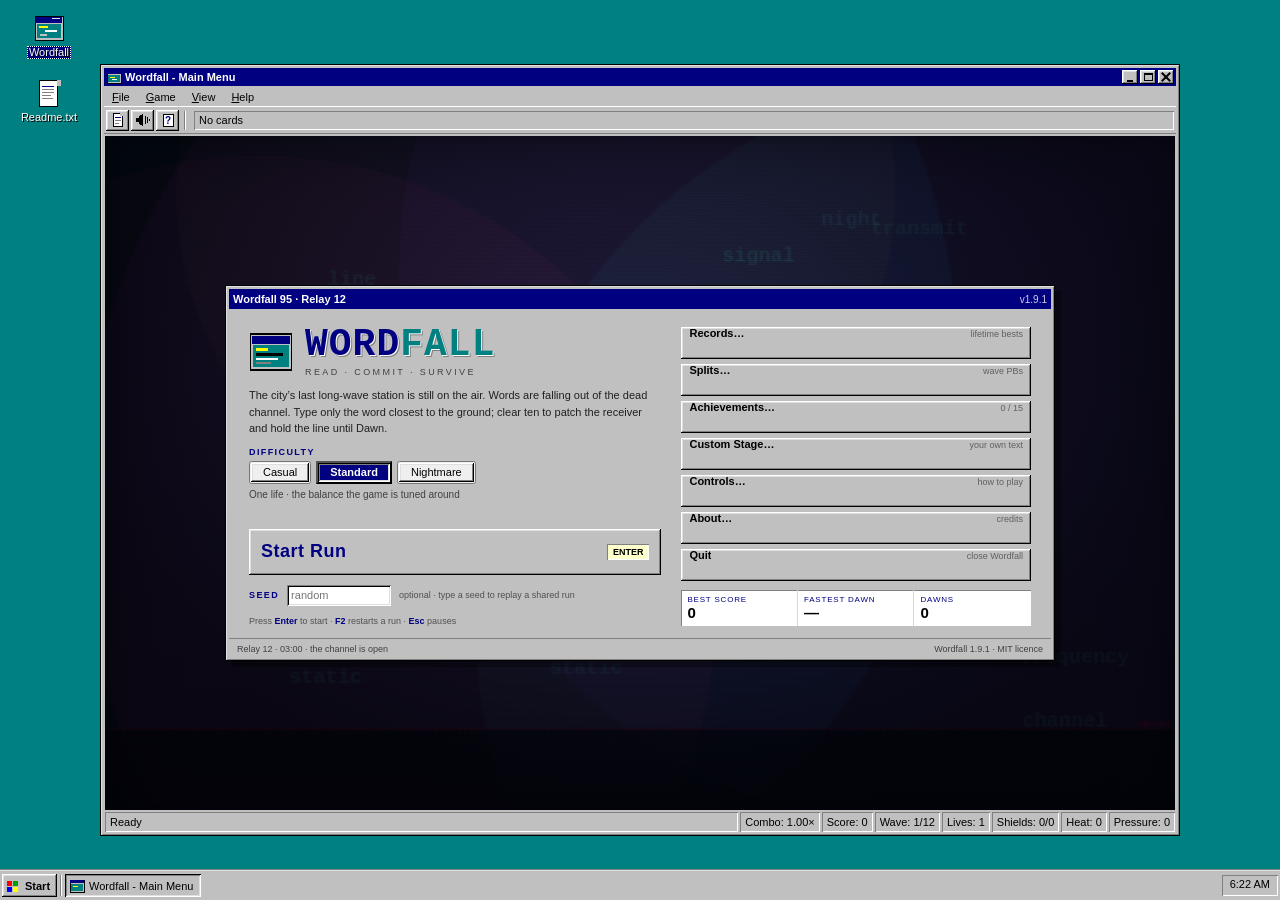
==== index.html @ 11abed14 "v1.9.1: readable playfield, status bar and letter-by-letter input on phones On touch devices the pla" ====
<!DOCTYPE html>
<html lang="en">
<head>
  <meta charset="utf-8" />
  <meta name="viewport" content="width=device-width, initial-scale=1, maximum-scale=1, interactive-widget=resizes-content" />
  <meta name="theme-color" content="#008080" />
  <title>Wordfall for Windows</title>
  <link rel="icon" href="data:image/svg+xml,%3Csvg xmlns='http://www.w3.org/2000/svg' viewBox='0 0 16 16'%3E%3Crect x='1' y='2' width='14' height='12' fill='%23c0c0c0' stroke='%23000'/%3E%3Crect x='1' y='2' width='14' height='3' fill='%23000080'/%3E%3Crect x='2' y='6' width='12' height='7' fill='%23008080'/%3E%3Crect x='4' y='8' width='6' height='1' fill='%23ffff00'/%3E%3Crect x='6' y='10' width='5' height='1' fill='%23ffffff'/%3E%3C/svg%3E" />
  <link rel="stylesheet" href="style.css" />
</head>
<body class="win95">

  <!-- Desktop -->
  <div class="desktop" id="desktop">

    <div class="desktop-icons">
      <div class="desktop-icon selected" id="iconWordfall" title="Wordfall">
        <svg class="icon32" viewBox="0 0 32 32" shape-rendering="crispEdges" aria-hidden="true">
          <rect x="2" y="4" width="28" height="24" fill="#c0c0c0" stroke="#000" stroke-width="1"/>
          <rect x="3" y="5" width="26" height="22" fill="#c0c0c0"/>
          <rect x="3" y="5" width="26" height="6" fill="#000080"/>
          <rect x="4" y="12" width="24" height="14" fill="#008080"/>
          <rect x="6" y="14" width="9" height="2" fill="#ffff00"/>
          <rect x="12" y="18" width="12" height="2" fill="#ffffff"/>
          <rect x="7" y="22" width="7" height="2" fill="#c0c0c0"/>
          <rect x="19" y="6" width="8" height="1" fill="#dfdfdf"/>
        </svg>
        <span class="desktop-label">Wordfall</span>
      </div>
      <div class="desktop-icon" id="iconReadme" title="Readme.txt">
        <svg class="icon32" viewBox="0 0 32 32" shape-rendering="crispEdges" aria-hidden="true">
          <rect x="6" y="3" width="18" height="26" fill="#ffffff" stroke="#000"/>
          <path d="M24 3 h4 v6 h-4z" fill="#c0c0c0"/>
          <rect x="9" y="9" width="12" height="1" fill="#000080"/>
          <rect x="9" y="12" width="12" height="1" fill="#808080"/>
          <rect x="9" y="15" width="12" height="1" fill="#808080"/>
          <rect x="9" y="18" width="9" height="1" fill="#808080"/>
          <rect x="9" y="21" width="11" height="1" fill="#808080"/>
        </svg>
        <span class="desktop-label">Readme.txt</span>
      </div>
    </div>

    <!-- Application window -->
    <div class="window app" id="app">
      <div class="title-bar" id="titleBar">
        <svg class="title-icon" viewBox="0 0 16 16" shape-rendering="crispEdges" aria-hidden="true">
          <rect x="1" y="2" width="14" height="12" fill="#c0c0c0" stroke="#000"/>
          <rect x="1" y="2" width="14" height="3" fill="#000080"/>
          <rect x="2" y="6" width="12" height="7" fill="#008080"/>
          <rect x="4" y="8" width="5" height="1" fill="#ffff00"/>
          <rect x="6" y="10" width="5" height="1" fill="#ffffff"/>
        </svg>
        <span class="title-text" id="titleText">Wordfall - Untitled</span>
        <div class="title-buttons">
          <div class="title-btn min" id="btnMin" title="Minimize"><i></i></div>
          <div class="title-btn max" id="btnMax" title="Maximize"><i></i></div>
          <div class="title-btn close" id="btnClose" title="Close"><i></i></div>
        </div>
      </div>

      <div class="menu-bar" id="menuBar">
        <div class="menu-item" data-menu="file">
          <span class="menu-label"><u>F</u>ile</span>
          <div class="dropdown">
            <div class="drop-item" data-cmd="new">New Run<span class="shortcut">F2</span></div>
            <div class="drop-item" data-cmd="menu">Main Menu</div>
            <div class="drop-sep"></div>
            <div class="drop-item" data-cmd="exit">Exit Wordfall</div>
          </div>
        </div>
        <div class="menu-item" data-menu="game">
          <span class="menu-label"><u>G</u>ame</span>
          <div class="dropdown">
            <div class="drop-item" data-cmd="pause" id="menuPause"><span id="menuPauseLabel">Pause</span><span class="shortcut">Esc</span></div>
            <div class="drop-sep"></div>
            <div class="drop-item" data-cmd="reroll" id="menuReroll">Reroll<span class="shortcut">R</span></div>
            <div class="drop-item" data-cmd="skip" id="menuSkip">Skip Draft<span class="shortcut">S</span></div>
            <div class="drop-sep"></div>
            <div class="drop-item" data-cmd="records" id="menuRecords">Records…</div>
            <div class="drop-item" data-cmd="splits" id="menuSplits">Splits…</div>
            <div class="drop-item" data-cmd="achievements" id="menuAchievements">Achievements…</div>
            <div class="drop-item" data-cmd="difficulty" id="menuDifficulty">Difficulty: Standard</div>
            <div class="drop-item" data-cmd="custom" id="menuCustom">Custom Stage&hellip;</div>
            <div class="drop-sep"></div>
            <div class="drop-item" data-cmd="new">Restart Run<span class="shortcut">F2</span></div>
          </div>
        </div>
        <div class="menu-item" data-menu="view">
          <span class="menu-label"><u>V</u>iew</span>
          <div class="dropdown">
            <div class="drop-item" data-cmd="effects" id="menuEffects">Effects: Full</div>
            <div class="drop-item" data-cmd="sound" id="menuSound">Sound: On</div>
            <div class="drop-sep"></div>
            <div class="drop-item" data-cmd="maximize" id="menuMaximize">Maximize</div>
            <div class="drop-item" data-cmd="controls">Controls…</div>
          </div>
        </div>
        <div class="menu-item" data-menu="help">
          <span class="menu-label"><u>H</u>elp</span>
          <div class="dropdown">
            <div class="drop-item" data-cmd="controls">Controls…</div>
            <div class="drop-item" data-cmd="update" id="menuUpdate">Check for Updates…</div>
            <div class="drop-sep"></div>
            <div class="drop-item" data-cmd="about">About Wordfall…</div>
          </div>
        </div>
      </div>

      <div class="toolbar" id="toolbar">
        <div class="tool-btn" id="tbNew" title="New run (F2)">
          <svg viewBox="0 0 16 16" shape-rendering="crispEdges" aria-hidden="true">
            <rect x="3" y="1" width="9" height="13" fill="#ffffff" stroke="#000"/>
            <path d="M10 1 h3 v3 h-3z" fill="#c0c0c0"/>
            <rect x="5" y="5" width="6" height="1" fill="#000080"/>
            <rect x="5" y="8" width="6" height="1" fill="#808080"/>
            <rect x="5" y="11" width="4" height="1" fill="#808080"/>
          </svg>
        </div>
        <div class="tool-btn" id="tbSound" title="Toggle sound">
          <svg viewBox="0 0 16 16" shape-rendering="crispEdges" aria-hidden="true">
            <rect x="1" y="6" width="3" height="4" fill="#000"/>
            <path d="M4 4 l4 -2 v12 l-4 -2z" fill="#000"/>
            <rect x="10" y="4" width="1" height="8" fill="#000"/>
            <rect x="12" y="5" width="1" height="6" fill="#000"/>
            <rect x="14" y="7" width="1" height="2" fill="#000"/>
          </svg>
        </div>
        <div class="tool-btn" id="tbHelp" title="Controls">
          <svg viewBox="0 0 16 16" shape-rendering="crispEdges" aria-hidden="true">
            <rect x="3" y="2" width="10" height="12" fill="#ffffff" stroke="#000"/>
            <text x="8" y="11.5" font-family="Tahoma, sans-serif" font-size="10" font-weight="bold" text-anchor="middle" fill="#000080">?</text>
          </svg>
        </div>
        <div class="tool-sep"></div>
        <div class="tool-field" id="deckField">No cards</div>
      </div>

      <div class="client" id="client">
        <canvas id="game"></canvas>
        <!-- Invisible focus sink for IME composition (Chinese, Japanese, Korean).
             A custom stage focuses it so the OS input method can compose; the
             game consumes only the committed characters via compositionend. -->
        <input class="ime-sink" id="imeSink" type="text" autocomplete="off" autocapitalize="off" autocorrect="off" spellcheck="false" aria-hidden="true" tabindex="-1" />

        <div class="fx-overlay" id="fxOverlay" aria-hidden="true"><div class="fx-glow" id="fxGlow"></div><div class="fx-vignette"></div><div class="fx-scanlines"></div><div class="fx-noise"></div></div>

        <!-- Signal strip: the dead band below the danger line is the readout. -->
        <div class="strip-hud" id="stripHud" aria-hidden="true">
          <div class="strip-cell">
            <div class="strip-label">RUN</div>
            <div class="strip-value" id="stripRun">00:00</div>
            <div class="strip-sub" id="stripRunSub">Wave 1 · 0/10 cleared</div>
          </div>
          <div class="strip-cell strip-center">
            <div class="strip-label">THIS WAVE</div>
            <div class="strip-value strip-gold" id="stripWave">00:00.0</div>
            <div class="strip-sub" id="stripWaveSub">No split yet</div>
          </div>
          <div class="strip-cell strip-right">
            <div class="strip-label" id="stripMode">STANDARD</div>
            <div class="strip-value" id="stripBest">BEST 0</div>
            <div class="strip-sub" id="stripBestSub">Fastest Dawn —</div>
          </div>
        </div>

        <!-- Main screen: title, start, mode and the meta-game destinations. -->
        <div class="main-screen" id="mainScreen">
          <div class="main-panel">
            <div class="main-titlebar">
              <span>Wordfall 95 · Relay 12</span>
              <span class="main-version" id="mainVersion">v1.9.1</span>
            </div>
            <div class="main-body">
              <div class="main-hero">
                <div class="main-brand">
                  <svg class="main-icon" viewBox="0 0 32 32" shape-rendering="crispEdges" aria-hidden="true">
                    <rect x="1" y="3" width="30" height="26" fill="#c0c0c0" stroke="#000"/>
                    <rect x="2" y="4" width="28" height="24" fill="#c0c0c0"/>
                    <rect x="2" y="4" width="28" height="6" fill="#000080"/>
                    <rect x="3" y="11" width="26" height="16" fill="#008080"/>
                    <rect x="5" y="13" width="9" height="2" fill="#ffff00"/>
                    <rect x="5" y="17" width="20" height="2" fill="#000000"/>
                    <rect x="5" y="20" width="16" height="2" fill="#ffffff"/>
                    <rect x="5" y="23" width="11" height="2" fill="#808080"/>
                  </svg>
                  <div>
                    <div class="main-wordmark">WORD<span>FALL</span></div>
                    <div class="main-tagline">READ &middot; COMMIT &middot; SURVIVE</div>
                  </div>
                </div>
                <p class="main-blurb">The city&rsquo;s last long-wave station is still on the air. Words are falling
                  out of the dead channel. Type only the word closest to the ground; clear ten to patch the
                  receiver and hold the line until Dawn.</p>

                <div class="main-difficulty">
                  <span class="main-label">DIFFICULTY</span>
                  <div class="mode-row" id="mainMode">
                    <button type="button" tabindex="-1" class="mode-btn" data-diff="casual" title="Two lives, slower words, slower spawns">Casual</button>
                    <button type="button" tabindex="-1" class="mode-btn" data-diff="standard" title="One life, the balance the game is tuned around">Standard</button>
                    <button type="button" tabindex="-1" class="mode-btn" data-diff="nightmare" title="One life, faster words, tighter spawns. No score bonus - just the run">Nightmare</button>
                  </div>
                  <p class="main-mode-note" id="mainModeNote">One life &middot; the balance the game is tuned around</p>
                </div>

                <button type="button" tabindex="-1" class="main-start" id="menuStart">
                  <span class="main-start-label">Start Run</span>
                  <span class="main-start-key">ENTER</span>
                </button>
                <div class="main-seed">
                  <label class="main-label" for="seedInput">SEED</label>
                  <input class="seed-input" id="seedInput" type="text" inputmode="numeric" maxlength="10"
                    placeholder="random" autocomplete="off" spellcheck="false" tabindex="-1"
                    aria-label="Seed number (optional; leave blank for a random run)" />
                  <span class="main-seed-note">optional &middot; type a seed to replay a shared run</span>
                </div>
                <p class="main-hint">Press <b>Enter</b> to start &middot; <b>F2</b> restarts a run &middot; <b>Esc</b> pauses</p>
              </div>

              <div class="main-menu">
                <button type="button" tabindex="-1" class="main-item" data-cmd="records"><span class="main-item-label">Records&hellip;</span><span class="main-item-note">lifetime bests</span></button>
                <button type="button" tabindex="-1" class="main-item" data-cmd="splits"><span class="main-item-label">Splits&hellip;</span><span class="main-item-note">wave PBs</span></button>
                <button type="button" tabindex="-1" class="main-item" data-cmd="achievements"><span class="main-item-label">Achievements&hellip;</span><span class="main-item-note" id="mainAchCount">0 / 15</span></button>
                <button type="button" tabindex="-1" class="main-item" data-cmd="custom"><span class="main-item-label">Custom Stage&hellip;</span><span class="main-item-note">your own text</span></button>
                <button type="button" tabindex="-1" class="main-item" data-cmd="controls"><span class="main-item-label">Controls&hellip;</span><span class="main-item-note">how to play</span></button>
                <button type="button" tabindex="-1" class="main-item" data-cmd="about"><span class="main-item-label">About&hellip;</span><span class="main-item-note">credits</span></button>
                <button type="button" tabindex="-1" class="main-item" data-cmd="quit"><span class="main-item-label">Quit</span><span class="main-item-note">close Wordfall</span></button>

                <div class="main-stats">
                  <div class="main-stat"><span>BEST SCORE</span><b id="mainBest">0</b></div>
                  <div class="main-stat"><span>FASTEST DAWN</span><b id="mainFastest">&mdash;</b></div>
                  <div class="main-stat"><span>DAWNS</span><b id="mainDawns">0</b></div>
                </div>
              </div>
            </div>
            <div class="main-footer">
              <span id="mainHint">Relay 12 &middot; 03:00 &middot; the channel is open</span>
              <span id="mainFooterRight">Wordfall 1.9.1 &middot; MIT licence</span>
            </div>
          </div>
        </div>

        <div class="modal-layer" id="modalLayer">
          <div class="modal-backdrop" id="modalBackdrop"></div>

          <!-- Draft -->
          <div class="dialog dlg-draft" id="dlgDraft">
            <div class="dialog-title"><span>Draft</span></div>
            <div class="dialog-body">
              <div class="draft-meta" id="draftMeta"></div>
              <div class="draft-log" id="draftLog"></div>
              <div class="draft-grid" id="draftGrid"></div>
              <div class="draft-held" id="draftHeld"></div>
              <div class="draft-note" id="draftNote"></div>
            </div>
            <div class="dialog-buttons">
              <button type="button" tabindex="-1" class="btn" id="draftReroll">Reroll</button>
              <button type="button" tabindex="-1" class="btn" id="draftSkip">Skip</button>
            </div>
          </div>

          <!-- Game over -->
          <div class="dialog dlg-message" id="dlgGameover">
            <div class="dialog-title"><span>Signal Lost</span></div>
            <div class="dialog-body">
              <div class="big-score" id="overScore">0</div>
              <div class="stats" id="overStats"></div>
              <div class="held-line" id="overDeck"></div>
            </div>
            <div class="dialog-buttons">
              <button type="button" tabindex="-1" class="btn default" id="overRetry">Retry</button>
              <button type="button" tabindex="-1" class="btn" id="overSeed">Retry Seed</button>
              <button type="button" tabindex="-1" class="btn" id="overMenu">Main Menu</button>
              <button type="button" tabindex="-1" class="btn" id="overQuit">Quit</button>
            </div>
          </div>

          <!-- Paused -->
          <div class="dialog dlg-pause" id="dlgPause">
            <div class="dialog-title"><span>Paused</span></div>
            <div class="dialog-body pause-body">
              <div class="pause-seed" id="pauseSeedLine">Seed 0 · 00:00 played</div>
              <p class="pause-note">Words are frozen. Nothing falls until you resume.</p>
              <p class="fine-print">Press Esc or Enter to resume. Restart begins a new run at wave 1; Main Menu abandons the run.</p>
            </div>
            <div class="dialog-buttons">
              <button type="button" tabindex="-1" class="btn default" id="pauseResume">Resume</button>
              <button type="button" tabindex="-1" class="btn" id="pauseRestart">Restart Run</button>
              <button type="button" tabindex="-1" class="btn" id="pauseMenu">Main Menu</button>
              <button type="button" tabindex="-1" class="btn" id="pauseControls">Controls…</button>
            </div>
          </div>

          <!-- Records -->
          <div class="dialog dlg-records" id="dlgRecords">
            <div class="dialog-title"><span>Records</span></div>
            <div class="dialog-body">
              <table class="records-table">
                <tr><td>Best score</td><td class="rec-val" id="recBestScore">0</td></tr>
                <tr><td>Best wave</td><td class="rec-val" id="recBestWave">0</td></tr>
                <tr><td>Best combo</td><td class="rec-val" id="recBestCombo">0</td></tr>
                <tr><td>Runs played</td><td class="rec-val" id="recRuns">0</td></tr>
                <tr><td>Dawns reached</td><td class="rec-val" id="recDawns">0</td></tr>
                <tr><td>Words cleared</td><td class="rec-val" id="recWords">0</td></tr>
                <tr><td>Fastest Dawn</td><td class="rec-val" id="recFastest"> - </td></tr>
              </table>
              <p class="fine-print">Records are kept on this machine. Nothing leaves it.</p>
            </div>
            <div class="dialog-buttons">
              <button type="button" tabindex="-1" class="btn" id="recordsSplits">Splits…</button>
              <button type="button" tabindex="-1" class="btn default" id="recordsOk">OK</button>
            </div>
          </div>

          <!-- Splits -->
          <div class="dialog dlg-splits" id="dlgSplits">
            <div class="dialog-title"><span>Splits</span></div>
            <div class="dialog-body">
              <table class="splits-table">
                <thead>
                  <tr><th>Wave</th><th>Best split</th><th>Best to wave</th><th>This run</th></tr>
                </thead>
                <tbody id="splitsBody"></tbody>
              </table>
              <p class="fine-print">A split is the time spent inside one wave: from the first word of the wave to its tenth clear. Drafts and the wave-clear beat do not count. Records are kept on this machine.</p>
            </div>
            <div class="dialog-buttons">
              <button type="button" tabindex="-1" class="btn default" id="splitsOk">OK</button>
            </div>
          </div>

          <!-- Achievements -->
          <div class="dialog dlg-achievements" id="dlgAchievements">
            <div class="dialog-title"><span>Achievements</span></div>
            <div class="dialog-body">
              <div class="ach-head" id="achHead">Unlocked 0 / 0</div>
              <div class="ach-list" id="achList"></div>
              <p class="fine-print">Achievements unlock on any difficulty and stay on this machine.</p>
            </div>
            <div class="dialog-buttons">
              <button type="button" tabindex="-1" class="btn default" id="achOk">OK</button>
            </div>
          </div>

          <!-- Dawn -->
          <div class="dialog dlg-message" id="dlgDawn">
            <div class="dialog-title"><span>Dawn</span></div>
            <div class="dialog-body">
              <div class="big-score dawn-score" id="dawnScore">0</div>
              <div class="stats" id="dawnStats"></div>
              <div class="held-line" id="dawnDeck"></div>
            </div>
            <div class="dialog-buttons">
              <button type="button" tabindex="-1" class="btn default" id="dawnKeep">Keep Playing</button>
              <button type="button" tabindex="-1" class="btn" id="dawnSeed">Retry Seed</button>
              <button type="button" tabindex="-1" class="btn" id="dawnNew">New Run</button>
            </div>
          </div>

          <!-- Custom stage: Stage Complete -->
          <div class="dialog dlg-message" id="dlgCustomDone">
            <div class="dialog-title"><span>Stage Complete</span></div>
            <div class="dialog-body">
              <div class="big-score dawn-score" id="customResultTime">0:00</div>
              <div class="stats" id="customResultStats"></div>
              <div class="held-line" id="customResultName"></div>
            </div>
            <div class="dialog-buttons">
              <button type="button" tabindex="-1" class="btn default" id="customAgain">Again</button>
              <button type="button" tabindex="-1" class="btn" id="customEdit">Edit Text</button>
              <button type="button" tabindex="-1" class="btn" id="customResultMenu">Main Menu</button>
            </div>
          </div>

          <!-- Custom stage: text editor -->
          <div class="dialog dlg-custom" id="dlgCustom">
            <div class="dialog-title"><span>Custom Stage</span></div>
            <div class="dialog-body">
              <div class="custom-field">
                <label class="main-label" for="customName">STAGE NAME</label>
                <input class="custom-name" id="customName" type="text" maxlength="40" placeholder="Untitled stage" autocomplete="off" spellcheck="false" />
              </div>
              <div class="custom-text-head">
                <label class="main-label" for="customText">YOUR TEXT</label>
                <button type="button" tabindex="-1" class="btn custom-clean" id="customCleanBtn" title="Strip links, URLs, citation markers like [b] or [1], and wiki clutter">Clean text</button>
              </div>
              <textarea class="custom-text" id="customText" spellcheck="false" placeholder="Paste or type anything: a poem, lyrics, vocabulary, a speech&hellip;"></textarea>
              <div class="custom-options">
                <div class="custom-option">
                  <span class="main-label">LAYOUT</span>
                  <div class="mode-row" id="customLayout">
                    <button type="button" tabindex="-1" class="mode-btn" data-layout="lines">Lines</button>
                    <button type="button" tabindex="-1" class="mode-btn" data-layout="words">Falling words</button>
                    <button type="button" tabindex="-1" class="mode-btn" data-layout="cards" title="Reveal-and-grade recall: one card per line as &quot;prompt :: answer&quot;">Cards</button>
                    <button type="button" tabindex="-1" class="mode-btn" data-layout="prompts" title="Show one thing, type another: one line as &quot;shown :: typed&quot;">Prompts</button>
                  </div>
                </div>
                <div class="custom-option custom-checks">
                  <label class="custom-check"><input type="checkbox" id="customMemorize" /> Memorize</label>
                  <label class="custom-check"><input type="checkbox" id="customLoop" /> Loop</label>
                  <label class="custom-check"><input type="checkbox" id="customClean" checked /> Clean on start</label>
                  <label class="custom-check" title="Practice stages render at full resolution instead of the soft-focus upscale, so card text and key hints stay readable"><input type="checkbox" id="customCrisp" /> Sharp text</label>
                </div>
              </div>
              <div class="custom-meta" id="customMeta">Paste some text to begin.</div>
              <div class="custom-saved" id="customSaved" aria-label="Saved stages"></div>
              <p class="fine-print" id="customHint">Practice stage: no deck, no lives, no Pressure. Start it and the strip shows your time and progress.</p>
            </div>
            <div class="dialog-buttons">
              <button type="button" tabindex="-1" class="btn" id="customNew">New</button>
              <button type="button" tabindex="-1" class="btn" id="customDelete">Delete</button>
              <button type="button" tabindex="-1" class="btn" id="customSave">Save</button>
              <button type="button" tabindex="-1" class="btn" id="customCancel">Cancel</button>
              <button type="button" tabindex="-1" class="btn default" id="customStart">Start</button>
            </div>
          </div>

          <!-- Controls -->
          <div class="dialog dlg-help" id="dlgControls">
            <div class="dialog-title"><span>Controls</span></div>
            <div class="dialog-body">
              <table class="key-table">
                <tr><td class="key">A - Z</td><td>Type the target word</td></tr>
                <tr><td class="key">Enter</td><td>Start · Retry · Continue after Dawn</td></tr>
                <tr><td class="key">1 2 3</td><td>Draft: pick a card</td></tr>
                <tr><td class="key">R</td><td>Draft: reroll the offer (once per run)</td></tr>
                <tr><td class="key">S</td><td>Draft: skip (+150 × wave points, +1 Shield, pressure still rises)</td></tr>
                <tr><td class="key">F2</td><td>New run</td></tr>
                <tr><td class="key">Seed</td><td>Optional: type a seed on the main screen to replay a run; the result and pause screens show the seed you are playing</td></tr>
                <tr><td class="key">Esc</td><td>Pause · resume · close this dialog or a menu</td></tr>
                <tr><td class="key">Mode</td><td>Game → Difficulty cycles Casual / Standard / Nightmare for the next run</td></tr>
                <tr><td class="key">Time</td><td>The status bar carries the run clock; every wave stamps a split</td></tr>
                <tr><td class="key">View</td><td>Effects: Full / Light (rendering quality)</td></tr>
                <tr><td class="key">Custom</td><td>Game &rarr; Custom Stage&hellip; turns pasted text into a practice stage: lines to type, or falling words.</td></tr>
              </table>
              <p class="fine-print">Words closest to the line may only be typed in order. A wrong key resets the combo.</p>
            </div>
            <div class="dialog-buttons">
              <button type="button" tabindex="-1" class="btn default" id="controlsOk">OK</button>
            </div>
          </div>

          <!-- About -->
          <div class="dialog dlg-help" id="dlgAbout">
            <div class="dialog-title"><span>About Wordfall</span></div>
            <div class="dialog-body about-body">
              <svg class="about-icon" viewBox="0 0 32 32" shape-rendering="crispEdges" aria-hidden="true">
                <rect x="2" y="4" width="28" height="24" fill="#c0c0c0" stroke="#000"/>
                <rect x="3" y="5" width="26" height="6" fill="#000080"/>
                <rect x="4" y="12" width="24" height="14" fill="#008080"/>
                <rect x="6" y="14" width="9" height="2" fill="#ffff00"/>
                <rect x="12" y="18" width="12" height="2" fill="#ffffff"/>
              </svg>
              <div>
                <div class="about-head">Wordfall for Windows</div>
                <div class="about-ver">Version 1.9.1 · custom stages edition</div>
                <p>Read. Commit. Survive.</p>
                <p class="fine-print">Relay 12 is a night shift you cannot leave. The broadcast is coming apart one word at a time, and the picture is going with it. Patch the receiver, keep the signal alive, and hold the line until Dawn.</p>
                <p class="fine-print">Boons are clean patches. Gambits overclock the transmitter. Hexes are corrupted packets that slipped through.</p>
                <p class="fine-print">A one-screen typing game with a draft-only roguelite layer.<br>
                Keyboard required. No installer, no telemetry, no map, no branches.<br>
                The desktop build checks GitHub for updates; no account and nothing else is sent.</p>
                <p class="fine-print">Best score on this machine: <span id="aboutBest">0</span></p>
              </div>
            </div>
            <div class="dialog-buttons">
              <button type="button" tabindex="-1" class="btn default" id="aboutOk">OK</button>
            </div>
          </div>

          <!-- Quit confirmation -->
          <div class="dialog dlg-quit" id="dlgQuit">
            <div class="dialog-title"><span>Wordfall</span></div>
            <div class="dialog-body quit-body">
              <svg class="quit-icon" viewBox="0 0 16 16" shape-rendering="crispEdges" aria-hidden="true">
                <rect x="1" y="2" width="14" height="12" fill="#c0c0c0" stroke="#000"/>
                <rect x="1" y="2" width="14" height="3" fill="#000080"/>
                <rect x="2" y="6" width="12" height="7" fill="#008080"/>
              </svg>
              <div>
                <p class="quit-line">Are you sure you want to quit Wordfall?</p>
                <p class="fine-print">The current run will be lost.</p>
              </div>
            </div>
            <div class="dialog-buttons">
              <button type="button" tabindex="-1" class="btn default" id="quitYes">Yes</button>
              <button type="button" tabindex="-1" class="btn" id="quitNo">No</button>
            </div>
          </div>
        </div>
      </div>

      <div class="status-bar" id="statusBar">
        <div class="status-panel grow" id="statusMain">Ready</div>
        <div class="status-panel" id="statusTime">Time: 00:00</div>
        <div class="status-panel" id="statusMode">Mode: Standard</div>
        <div class="status-panel" id="statusCombo">Combo: 0.00×</div>
        <div class="status-panel" id="statusScore">Score: 0</div>
        <div class="status-panel" id="statusWave">Wave: 1/12</div>
        <div class="status-panel" id="statusLives">Lives: 1</div>
        <div class="status-panel" id="statusShields">Shields: 0/0</div>
        <div class="status-panel" id="statusHeat">Heat: 0</div>
        <div class="status-panel" id="statusPressure">Pressure: 0</div>
      </div>

      <div class="toast-stack" id="toastStack" aria-live="polite"></div>
    </div>
  </div>

  <!-- Taskbar -->
  <div class="taskbar" id="taskbar">
    <div class="start-btn" id="startBtn">
      <svg class="flag" viewBox="0 0 16 16" shape-rendering="crispEdges" aria-hidden="true">
        <rect x="2" y="3" width="5" height="5" fill="#ff0000"/>
        <rect x="8" y="3" width="5" height="5" fill="#00a000"/>
        <rect x="2" y="9" width="5" height="5" fill="#0000ff"/>
        <rect x="8" y="9" width="5" height="5" fill="#ffff00"/>
      </svg>
      <span>Start</span>
    </div>
    <div class="task-divider"></div>
    <div class="task-btn" id="taskBtn">
      <svg class="title-icon" viewBox="0 0 16 16" shape-rendering="crispEdges" aria-hidden="true">
        <rect x="1" y="2" width="14" height="12" fill="#c0c0c0" stroke="#000"/>
        <rect x="1" y="2" width="14" height="3" fill="#000080"/>
        <rect x="2" y="6" width="12" height="7" fill="#008080"/>
        <rect x="4" y="8" width="5" height="1" fill="#ffff00"/>
      </svg>
      <span id="taskText">Wordfall - Untitled</span>
    </div>
    <div class="taskbar-spacer"></div>
    <div class="clock" id="clock">12:00 PM</div>
  </div>

  <!-- Start menu -->
  <div class="start-menu" id="startMenu">
    <div class="start-banner"><span>Wordfall 95</span></div>
    <div class="start-items">
      <div class="start-item" data-cmd="restore">
        <svg class="title-icon" viewBox="0 0 16 16" shape-rendering="crispEdges" aria-hidden="true">
          <rect x="1" y="2" width="14" height="12" fill="#c0c0c0" stroke="#000"/>
          <rect x="1" y="2" width="14" height="3" fill="#000080"/>
          <rect x="2" y="6" width="12" height="7" fill="#008080"/>
          <rect x="4" y="8" width="5" height="1" fill="#ffff00"/>
        </svg>
        <span>Wordfall</span>
      </div>
      <div class="start-sep"></div>
      <div class="start-item" data-cmd="controls">
        <svg class="title-icon" viewBox="0 0 16 16" shape-rendering="crispEdges" aria-hidden="true">
          <rect x="3" y="2" width="10" height="12" fill="#ffffff" stroke="#000"/>
          <text x="8" y="11.5" font-family="Tahoma, sans-serif" font-size="10" font-weight="bold" text-anchor="middle" fill="#000080">?</text>
        </svg>
        <span>Controls…</span>
      </div>
      <div class="start-item" data-cmd="about">
        <svg class="title-icon" viewBox="0 0 16 16" shape-rendering="crispEdges" aria-hidden="true">
          <rect x="1" y="2" width="14" height="12" fill="#c0c0c0" stroke="#000"/>
          <rect x="1" y="2" width="14" height="3" fill="#000080"/>
          <rect x="2" y="6" width="12" height="7" fill="#008080"/>
        </svg>
        <span>About Wordfall…</span>
      </div>
      <div class="start-sep"></div>
      <div class="start-item" data-cmd="shutdown">
        <svg class="title-icon" viewBox="0 0 16 16" shape-rendering="crispEdges" aria-hidden="true">
          <rect x="2" y="2" width="12" height="9" fill="#c0c0c0" stroke="#000"/>
          <rect x="3" y="3" width="10" height="7" fill="#000080"/>
          <rect x="6" y="12" width="4" height="2" fill="#808080"/>
        </svg>
        <span>Shut Down…</span>
      </div>
    </div>
  </div>

  <script src="words.js"></script>
  <script src="game.js"></script>
</body>
</html>
---- style.css ----
/* Wordfall for Windows — Windows 95-era application skin.
 * C 1995 vibes: 16-colour palette, 2px bevels, Tahoma, no rounded corners,
 * no gradients, no blur. Everything is drawn with borders and hard shadows.
 */

:root {
  --face: #c0c0c0;
  --light: #dfdfdf;
  --white: #ffffff;
  --shadow: #808080;
  --dark: #000000;
  --navy: #000080;
  --teal: #008080;
  --ink: #000000;
  --disabled: #808080;
  --desktop: #008080;
}

* { box-sizing: border-box; }

html, body {
  margin: 0;
  padding: 0;
  height: 100%;
  overflow: hidden;
  background: var(--desktop);
}

body {
  font-family: "Microsoft Sans Serif", Tahoma, Arial, sans-serif;
  font-size: 11px;
  color: var(--ink);
  user-select: none;
  -webkit-user-select: none;
  cursor: default;
}

svg { display: block; }
u { text-underline-offset: 1px; }

/* ── Desktop ─────────────────────────────────────────────────────────────── */
.desktop {
  position: fixed;
  inset: 0;
  background: var(--desktop);
  overflow: hidden;
}

.desktop-icons {
  position: absolute;
  left: 10px;
  top: 10px;
  display: flex;
  flex-direction: column;
  gap: 14px;
  z-index: 1;
}

.desktop-icon {
  width: 78px;
  display: flex;
  flex-direction: column;
  align-items: center;
  gap: 2px;
  padding: 2px;
}

.desktop-icon .icon32 {
  width: 32px;
  height: 32px;
  image-rendering: pixelated;
}

.desktop-label {
  color: #fff;
  font-size: 11px;
  line-height: 13px;
  text-align: center;
  padding: 0 2px;
  text-shadow: 1px 1px 0 #000;
}

.desktop-icon.selected .desktop-label {
  background: var(--navy);
  outline: 1px dotted #fff;
  outline-offset: -1px;
}

/* ── Application window ──────────────────────────────────────────────────── */
.window {
  background: var(--face);
  border: 1px solid var(--dark);
  box-shadow: inset 1px 1px var(--light), inset -1px -1px var(--shadow);
  padding: 3px;
}

.app {
  position: fixed;
  left: 50%;
  top: 50%;
  transform: translate(-50%, -50%);
  width: min(1100px, calc(100vw - 200px));
  height: min(772px, calc(100vh - 92px));
  display: flex;
  flex-direction: column;
  z-index: 10;
}

.app.dragging { cursor: default; }

.app.minimized,
.app.gone { display: none; }

.app.maximized {
  left: 0 !important;
  top: 0 !important;
  width: 100vw !important;
  height: calc(100vh - 30px) !important;
  transform: none !important;
}

/* Phones (portrait or landscape): the window fills the screen like a
   maximized one, and the desktop icons get out of the way. */
@media (max-width: 720px), (max-height: 520px) {
  .desktop-icons { display: none; }
  .app {
    left: 0;
    top: 0;
    transform: none;
    width: 100vw;
    height: calc(100vh - 30px);
    height: calc(100dvh - 30px);
  }
}

/* ── Title bar ───────────────────────────────────────────────────────────── */
.title-bar {
  height: 18px;
  flex: 0 0 18px;
  background: var(--navy);
  color: #fff;
  display: flex;
  align-items: center;
  gap: 3px;
  padding: 0 2px;
}

.title-icon {
  width: 16px;
  height: 16px;
  flex: 0 0 16px;
  image-rendering: pixelated;
}

.title-text {
  flex: 1;
  min-width: 0;
  font-weight: 700;
  font-size: 11px;
  line-height: 18px;
  white-space: nowrap;
  overflow: hidden;
  text-overflow: ellipsis;
}

.title-buttons { display: flex; gap: 2px; }

.title-btn {
  width: 16px;
  height: 14px;
  background: var(--face);
  box-shadow:
    inset -1px -1px var(--dark),
    inset 1px 1px var(--white),
    inset -2px -2px var(--shadow),
    inset 2px 2px var(--light);
  display: flex;
  align-items: center;
  justify-content: center;
}

.title-btn:active {
  box-shadow:
    inset 1px 1px var(--dark),
    inset -1px -1px var(--white),
    inset 2px 2px var(--shadow),
    inset -2px -2px var(--light);
}

.title-btn.min i { width: 6px; height: 2px; background: var(--dark); margin-top: 7px; }
.title-btn.max i { width: 9px; height: 8px; border: 1px solid var(--dark); border-top-width: 2px; }
.title-btn.close i { width: 10px; height: 10px; position: relative; }
.title-btn.close i::before,
.title-btn.close i::after {
  content: "";
  position: absolute;
  left: 4px;
  top: -1px;
  width: 2px;
  height: 12px;
  background: var(--dark);
  transform: rotate(45deg);
}
.title-btn.close i::after { transform: rotate(-45deg); }

/* ── Menu bar ────────────────────────────────────────────────────────────── */
.menu-bar {
  display: flex;
  align-items: stretch;
  height: 20px;
  flex: 0 0 20px;
  position: relative;
  z-index: 30;
  padding: 1px 0;
}

.menu-item { position: relative; }

.menu-label {
  display: block;
  padding: 3px 8px 2px;
  font-size: 11px;
  line-height: 14px;
}

.menu-item.open > .menu-label,
.menu-item:hover > .menu-label {
  background: var(--navy);
  color: #fff;
}

.dropdown {
  display: none;
  position: absolute;
  top: 100%;
  left: 0;
  min-width: 176px;
  background: var(--face);
  border: 1px solid var(--dark);
  box-shadow:
    inset 1px 1px var(--light),
    inset -1px -1px var(--shadow),
    3px 3px 0 rgba(0, 0, 0, 0.24);
  padding: 2px;
  z-index: 40;
}

.menu-item.open .dropdown { display: block; }

.drop-item {
  display: flex;
  justify-content: space-between;
  align-items: baseline;
  gap: 18px;
  padding: 3px 18px;
  font-size: 11px;
  white-space: nowrap;
}

.drop-item:hover { background: var(--navy); color: #fff; }

.drop-item.disabled {
  color: var(--disabled);
  text-shadow: 1px 1px 0 #fff;
}
.drop-item.disabled:hover { background: transparent; color: var(--disabled); }

.shortcut { opacity: 0.75; }

.drop-sep {
  height: 2px;
  border-top: 1px solid var(--shadow);
  border-bottom: 1px solid var(--white);
  margin: 3px 2px;
}

/* ── Toolbar ─────────────────────────────────────────────────────────────── */
.toolbar {
  height: 28px;
  flex: 0 0 28px;
  display: flex;
  align-items: center;
  gap: 2px;
  padding: 2px;
  border-top: 1px solid var(--white);
  border-bottom: 1px solid var(--shadow);
}

.tool-btn {
  width: 23px;
  height: 21px;
  display: flex;
  align-items: center;
  justify-content: center;
  padding: 2px;
  background: var(--face);
  box-shadow:
    inset -1px -1px var(--dark),
    inset 1px 1px var(--white),
    inset -2px -2px var(--shadow),
    inset 2px 2px var(--light);
}

.tool-btn:active,
.tool-btn.open {
  box-shadow:
    inset 1px 1px var(--dark),
    inset -1px -1px var(--white),
    inset 2px 2px var(--shadow),
    inset -2px -2px var(--light);
}

.tool-btn svg { width: 16px; height: 16px; }
.tool-btn.off svg { opacity: 0.35; }

.tool-sep {
  width: 2px;
  height: 19px;
  margin: 0 3px;
  border-left: 1px solid var(--shadow);
  border-right: 1px solid var(--white);
}

.tool-field {
  flex: 1;
  min-width: 0;
  height: 19px;
  margin-left: 3px;
  padding: 2px 5px;
  background: var(--face);
  box-shadow: inset 1px 1px var(--shadow), inset -1px -1px var(--white);
  font-size: 11px;
  line-height: 15px;
  white-space: nowrap;
  overflow: hidden;
  text-overflow: ellipsis;
  color: var(--ink);
}

/* ── Signal strip (the dark band below the danger line) ──────────────────── */
.strip-hud {
  position: absolute;
  left: 0;
  right: 0;
  bottom: 0;
  height: 12%;              /* matches CFG.groundPad / H (96 / 800) */
  z-index: 2;
  display: flex;
  align-items: center;
  gap: 14px;
  padding: 0 18px;
  pointer-events: none;
  background: linear-gradient(180deg, rgba(0, 0, 0, 0) 0%, rgba(0, 0, 0, 0.42) 100%);
  border-top: 1px solid rgba(120, 220, 255, 0.18);
  font-family: "Lucida Console", "Courier New", monospace;
  color: #e8f0ff;
  text-shadow: 0 0 6px rgba(0, 200, 255, 0.25);
}

.strip-cell {
  flex: 1 1 0;
  min-width: 0;
  display: flex;
  flex-direction: column;
  gap: 1px;
}

.strip-cell + .strip-cell {
  border-left: 1px solid rgba(120, 220, 255, 0.16);
  padding-left: 16px;
}

.strip-center { align-items: center; text-align: center; }
.strip-right { align-items: flex-end; text-align: right; }

.strip-label {
  font-size: 9px;
  letter-spacing: 1.5px;
  color: #6fc7e8;
  opacity: 0.9;
}

.strip-value {
  font-size: 22px;
  font-weight: 700;
  line-height: 1.05;
  font-variant-numeric: tabular-nums;
  white-space: nowrap;
  overflow: hidden;
  text-overflow: ellipsis;
  max-width: 100%;
}

.strip-gold { color: #ffd75e; text-shadow: 0 0 8px rgba(255, 200, 60, 0.35); }

.strip-sub {
  font-size: 10px;
  color: #8496b0;
  white-space: nowrap;
  overflow: hidden;
  text-overflow: ellipsis;
  max-width: 100%;
}

/* The completed-wave beat: the centre readout turns gold for a moment. */
.strip-hud.flash .strip-center .strip-value { color: #ffe066; }
.strip-hud.flash .strip-center .strip-sub { color: #ffd75e; }
.strip-hud.flash .strip-center .strip-label { color: #ffd75e; }

@media (max-width: 720px) {
  .strip-hud { padding: 0 10px; gap: 8px; }
  .strip-value { font-size: 17px; }
  .strip-sub { font-size: 9px; }
}

/* ── Main screen (title / menu) ──────────────────────────────────────────── */
.main-screen {
  position: absolute;
  inset: 0;
  z-index: 3;
  display: none;
  align-items: center;
  justify-content: center;
  padding: 16px;
  background:
    radial-gradient(ellipse at 50% 38%, rgba(0, 22, 46, 0.22) 0%, rgba(0, 2, 8, 0.66) 72%),
    linear-gradient(180deg, rgba(0, 0, 0, 0.18), rgba(0, 0, 0, 0.42));
}

body.phase-menu .main-screen { display: flex; }
body.phase-menu .strip-hud { opacity: 0; }

.strip-hud { transition: opacity 0.16s steps(2, end); }

.main-panel {
  width: min(830px, 96%);
  max-height: 96%;
  display: flex;
  flex-direction: column;
  background: var(--face);
  border: 1px solid var(--dark);
  box-shadow:
    inset 1px 1px var(--light),
    inset -1px -1px var(--shadow),
    6px 6px 0 rgba(0, 0, 0, 0.35);
  padding: 3px;
  overflow: hidden;
}

.main-titlebar {
  height: 20px;
  flex: 0 0 20px;
  background: var(--navy);
  color: #ffffff;
  display: flex;
  align-items: center;
  justify-content: space-between;
  padding: 0 4px;
  font-size: 11px;
  font-weight: 700;
}

.main-version { font-weight: 400; opacity: 0.8; font-size: 10px; }

.main-body {
  display: grid;
  grid-template-columns: 1.18fr 1fr;
  gap: 20px;
  padding: 18px 20px 12px;
  overflow: auto;
}

.main-hero { display: flex; flex-direction: column; gap: 10px; min-width: 0; }

.main-brand { display: flex; align-items: center; gap: 12px; }

.main-icon { width: 44px; height: 44px; flex: 0 0 44px; image-rendering: pixelated; }

.main-wordmark {
  font-family: "Lucida Console", "Courier New", monospace;
  font-size: 38px;
  font-weight: 700;
  line-height: 0.95;
  letter-spacing: 1px;
  color: var(--navy);
  text-shadow: 1px 1px 0 #ffffff, 2px 2px 0 var(--shadow);
}

.main-wordmark span { color: var(--teal); }

.main-tagline {
  margin-top: 4px;
  font-size: 9px;
  letter-spacing: 2.4px;
  color: #404040;
}

.main-blurb {
  margin: 0;
  font-size: 11px;
  line-height: 1.5;
  color: #202020;
}

.main-label {
  display: block;
  font-size: 9px;
  letter-spacing: 1.4px;
  color: var(--navy);
  font-weight: 700;
  margin-bottom: 4px;
}

.mode-row { display: flex; gap: 5px; }

.mode-row .mode-btn { height: 23px; padding: 0 12px; font-size: 11px; }

.main-mode-note { margin: 5px 0 0; font-size: 10px; color: #404040; min-height: 28px; }

.main-start {
  margin-top: 2px;
  height: 46px;
  display: flex;
  align-items: center;
  justify-content: space-between;
  gap: 10px;
  padding: 0 12px;
  background: var(--face);
  border: none;
  color: var(--ink);
  font-family: inherit;
  cursor: pointer;
  box-shadow:
    inset -1px -1px var(--dark),
    inset 1px 1px var(--white),
    inset -2px -2px var(--shadow),
    inset 2px 2px var(--light);
}

.main-start:hover { background: #d4d0c8; }
.main-start:active {
  box-shadow:
    inset 1px 1px var(--dark),
    inset -1px -1px var(--white),
    inset 2px 2px var(--shadow),
    inset -2px -2px var(--light);
}

.main-start:focus-visible { outline: 1px dotted var(--dark); outline-offset: -5px; }

.main-start-label { font-size: 18px; font-weight: 700; color: var(--navy); letter-spacing: 0.5px; }

.main-start-key {
  font-size: 9px;
  font-weight: 700;
  padding: 3px 6px;
  color: var(--ink);
  background: #ffffcc;
  box-shadow: inset 1px 1px var(--shadow), inset -1px -1px var(--white);
}

.main-hint { margin: 0; font-size: 9px; color: #505050; }
.main-hint b { color: var(--navy); }

/* Optional seed: one field, so the seed printed on the result / pause screen is
   something the player can actually act on. */
.main-seed { display: flex; align-items: center; gap: 8px; flex-wrap: wrap; }
.main-seed .main-label { margin: 0; flex: 0 0 auto; }
.seed-input {
  width: 104px;
  height: 21px;
  padding: 0 4px;
  font-family: inherit;
  font-size: 11px;
  color: var(--ink);
  background: #ffffff;
  border: none;
  outline: none;
  box-shadow:
    inset 1px 1px var(--shadow),
    inset -1px -1px var(--white),
    inset 2px 2px var(--dark),
    inset -2px -2px var(--light);
}
.seed-input:focus { outline: 1px dotted var(--dark); outline-offset: -3px; }
.main-seed-note { font-size: 9px; color: #505050; }

.main-menu { display: flex; flex-direction: column; gap: 5px; min-width: 0; }

.main-item {
  height: 32px;
  flex: 0 0 32px;
  display: flex;
  align-items: baseline;
  justify-content: space-between;
  gap: 8px;
  padding: 0 8px;
  background: var(--face);
  border: none;
  color: var(--ink);
  font-family: inherit;
  font-size: 11px;
  font-weight: 700;
  text-align: left;
  cursor: pointer;
  box-shadow:
    inset -1px -1px var(--dark),
    inset 1px 1px var(--white),
    inset -2px -2px var(--shadow),
    inset 2px 2px var(--light);
}

.main-item:hover { background: var(--navy); color: #ffffff; }
.main-item:hover .main-item-note { color: #c8d4ff; }
.main-item:active {
  box-shadow:
    inset 1px 1px var(--dark),
    inset -1px -1px var(--white),
    inset 2px 2px var(--shadow),
    inset -2px -2px var(--light);
}

.main-item-label { white-space: nowrap; overflow: hidden; text-overflow: ellipsis; }

.main-item-note {
  font-size: 9px;
  font-weight: 400;
  color: #606060;
  white-space: nowrap;
}

.main-stats {
  margin-top: auto;
  display: grid;
  grid-template-columns: repeat(3, 1fr);
  background: var(--white);
  box-shadow: inset 1px 1px var(--shadow), inset -1px -1px var(--white);
}

.main-stat {
  padding: 5px 6px 4px;
  border-right: 1px solid #d8d8d8;
  display: flex;
  flex-direction: column;
  gap: 1px;
  min-width: 0;
}

.main-stat:last-child { border-right: none; }
.main-stat span { font-size: 8px; letter-spacing: 0.8px; color: var(--navy); }
.main-stat b { font-size: 15px; line-height: 1.1; font-variant-numeric: tabular-nums; overflow: hidden; text-overflow: ellipsis; }

.main-footer {
  flex: 0 0 auto;
  display: flex;
  align-items: center;
  justify-content: space-between;
  gap: 8px;
  padding: 5px 8px 3px;
  border-top: 1px solid var(--shadow);
  font-size: 9px;
  color: #404040;
}

@media (max-width: 760px) {
  .main-body { grid-template-columns: 1fr; gap: 12px; padding: 12px 14px 8px; }
  .main-wordmark { font-size: 30px; }
  .main-blurb { display: none; }
  .main-stats { margin-top: 4px; }
}

@media (max-height: 560px) {
  .main-blurb { display: none; }
  .main-body { padding: 10px 14px 8px; gap: 12px; }
  .main-start { height: 38px; }
  .main-item { height: 27px; flex-basis: 27px; }
}

/* ── Playfield ───────────────────────────────────────────────────────────── */
.client {
  position: relative;
  flex: 1;
  min-height: 0;
  margin: 2px 1px 1px;
  background: #000020;
  overflow: hidden;
  box-shadow:
    inset 1px 1px var(--dark),
    inset -1px -1px var(--white),
    inset 2px 2px var(--shadow),
    inset -2px -2px var(--light);
}

#game {
  position: absolute;
  inset: 0;
  display: block;
  width: 100%;
  height: 100%;
  background: #000020;
}

/* The IME focus sink: it has to be a real focusable field for WebView2/Chrome
   to route composition events, but it must never be visible or clickable. */
.ime-sink {
  position: absolute;
  left: 0;
  bottom: 0;
  width: 1px;
  height: 1px;
  padding: 0;
  border: 0;
  margin: 0;
  opacity: 0.01;
  background: transparent;
  color: transparent;
  pointer-events: none;
  z-index: -1;
  outline: none;
}

/* ── Status bar ──────────────────────────────────────────────────────────── */
.status-bar {
  display: flex;
  gap: 2px;
  height: 21px;
  flex: 0 0 21px;
  padding: 1px 1px 0;
}

.status-panel {
  background: var(--face);
  padding: 3px 5px 2px;
  font-size: 11px;
  line-height: 14px;
  white-space: nowrap;
  overflow: hidden;
  text-overflow: ellipsis;
  box-shadow: inset 1px 1px var(--shadow), inset -1px -1px var(--white);
}

.status-panel.grow {
  flex: 1;
  min-width: 0;
}

/* One readout per fact: the signal strip already owns the run clock and the
   mode, so the status bar does not repeat them. (The elements stay in the DOM
   because tests and the internals still read them.) */
#statusTime,
#statusMode {
  display: none;
}

/* Practice stages have their own HUD: the strip carries time, progress and the
   stage name; the status line is one state panel; there is no deck to show. */
body.practice #statusCombo,
body.practice #statusScore,
body.practice #statusWave,
body.practice #statusLives,
body.practice #statusShields,
body.practice #statusHeat,
body.practice #statusPressure,
body.practice #deckField,
body.practice #toolbar .tool-sep {
  display: none;
}

/* ── Modal dialogs ───────────────────────────────────────────────────────── */
.modal-layer {
  position: absolute;
  inset: 0;
  display: none;
  z-index: 5;
}
.modal-layer.open { display: block; }

.modal-backdrop {
  position: absolute;
  inset: 0;
  background: rgba(0, 0, 0, 0.3);
}

.dialog {
  display: none;
  position: absolute;
  left: 50%;
  top: 50%;
  transform: translate(-50%, -50%);
  background: var(--face);
  border: 1px solid var(--dark);
  box-shadow:
    inset 1px 1px var(--light),
    inset -1px -1px var(--shadow),
    5px 5px 0 rgba(0, 0, 0, 0.25);
  padding: 3px;
  z-index: 6;
  max-width: calc(100% - 24px);
  max-height: calc(100% - 24px);
  overflow: auto;
}

.dialog.show {
  display: block;
  animation: dialog-in 0.12s steps(2, end) both;
}

.dialog-title {
  height: 18px;
  background: var(--navy);
  color: #fff;
  display: flex;
  align-items: center;
  padding: 0 3px;
  font-weight: 700;
  font-size: 11px;
}

.dialog-body {
  padding: 10px 12px 6px;
  font-size: 11px;
  line-height: 1.5;
}

.dialog-body p { margin: 0 0 6px; }
.dialog-body p:last-child { margin-bottom: 0; }

.dialog-buttons {
  display: flex;
  justify-content: flex-end;
  gap: 6px;
  padding: 6px 12px 10px;
}

.btn {
  min-width: 75px;
  height: 23px;
  padding: 1px 8px 0;
  background: var(--face);
  border: none;
  font-family: inherit;
  font-size: 11px;
  color: var(--ink);
  box-shadow:
    inset -1px -1px var(--dark),
    inset 1px 1px var(--white),
    inset -2px -2px var(--shadow),
    inset 2px 2px var(--light);
  position: relative;
}

.btn:active {
  box-shadow:
    inset 1px 1px var(--dark),
    inset -1px -1px var(--white),
    inset 2px 2px var(--shadow),
    inset -2px -2px var(--light);
  padding: 2px 7px 0 9px;
}

.btn.default { outline: 1px solid var(--dark); outline-offset: 1px; }

.btn:focus-visible { outline: 1px dotted var(--dark); outline-offset: -4px; }

.btn[disabled] {
  color: var(--disabled);
  text-shadow: 1px 1px 0 #fff;
}

/* Welcome */
.dlg-welcome { width: 430px; }

.welcome-body {
  display: flex;
  gap: 14px;
  align-items: flex-start;
  padding: 14px 14px 6px;
}

.welcome-icon { width: 32px; height: 32px; flex: 0 0 32px; }

.welcome-head { font-weight: 700; font-size: 12px; margin-bottom: 5px; }

.welcome-best { margin-top: 8px; color: var(--navy); font-weight: 700; }

/* Draft */
.dlg-draft { width: 660px; }

.draft-meta { margin: 0 0 8px; }

.draft-log {
  margin: 0 0 8px;
  padding: 5px 0 0;
  border-top: 1px solid var(--shadow);
  color: #404040;
  font-family: "Lucida Console", "Courier New", monospace;
  font-size: 10px;
  line-height: 1.4;
  min-height: 19px;
}

.draft-grid {
  display: grid;
  grid-template-columns: repeat(3, 1fr);
  gap: 8px;
}

.draft-card {
  position: relative;
  min-height: 150px;
  padding: 8px;
  background: var(--face);
  display: flex;
  flex-direction: column;
  gap: 4px;
  box-shadow: inset 1px 1px var(--white), inset -1px -1px var(--shadow);
}

.draft-card:hover {
  outline: 1px dotted var(--dark);
  outline-offset: -3px;
}

.draft-card .badge {
  align-self: flex-start;
  padding: 1px 4px;
  background: var(--navy);
  color: #fff;
  font-size: 9px;
  font-weight: 700;
  letter-spacing: 0.5px;
}
.draft-card.boon .badge { background: #008000; }
.draft-card.gambit .badge { background: #808000; }
.draft-card.hex .badge { background: #800080; }

.draft-card .rare {
  position: absolute;
  top: 8px;
  right: 8px;
  color: #800000;
  font-size: 9px;
  font-weight: 700;
}

.draft-card .draft-name {
  font-size: 12px;
  font-weight: 700;
  line-height: 1.25;
  padding-right: 24px;
}

.draft-card .draft-desc {
  font-size: 11px;
  line-height: 1.35;
  color: var(--ink);
}

.draft-card .draft-key {
  position: absolute;
  right: 8px;
  bottom: 6px;
  font-size: 10px;
  color: #404040;
}

.draft-card:nth-child(1) { animation: card-rise 0.24s steps(4, end) 0s both; }
.draft-card:nth-child(2) { animation: card-rise 0.24s steps(4, end) 0.06s both; }
.draft-card:nth-child(3) { animation: card-rise 0.24s steps(4, end) 0.12s both; }

.draft-held {
  margin-top: 8px;
  font-size: 11px;
  color: #404040;
  white-space: nowrap;
  overflow: hidden;
  text-overflow: ellipsis;
}

.draft-note {
  margin-top: 4px;
  font-size: 10px;
  color: #404040;
}

/* Pause */
.dlg-pause { width: 400px; }

.pause-body {
  padding: 12px 14px 4px;
  font-size: 11px;
  line-height: 1.5;
}

.pause-seed {
  padding: 3px 6px;
  margin: 0 0 9px;
  background: var(--face);
  box-shadow: inset 1px 1px var(--shadow), inset -1px -1px var(--white);
  font-variant-numeric: tabular-nums;
  white-space: nowrap;
  overflow: hidden;
  text-overflow: ellipsis;
}

.pause-note {
  margin: 0;
  color: var(--ink);
}

/* Records */
.dlg-records { width: 340px; }

.records-table {
  width: 100%;
  margin: 0 0 6px;
  border-collapse: collapse;
  background: var(--white);
  box-shadow: inset 1px 1px var(--shadow), inset -1px -1px var(--white);
}

.records-table td {
  padding: 3px 6px;
  border-bottom: 1px solid var(--face);
  vertical-align: baseline;
}

.records-table tr:last-child td { border-bottom: none; }

.records-table .rec-val {
  padding-left: 24px;
  text-align: right;
  font-weight: 700;
  white-space: nowrap;
}

/* Message dialogs */
.dlg-message { width: 400px; }

.big-score {
  font-size: 28px;
  font-weight: 700;
  line-height: 1.1;
  margin-bottom: 4px;
}

.dawn-score { color: #806000; }

.stats {
  font-size: 11px;
  color: #000;
  margin-bottom: 4px;
  line-height: 1.45;
  overflow-wrap: break-word;
}

.held-line {
  margin-top: 4px;
  font-size: 10px;
  color: #404040;
  overflow: hidden;
  text-overflow: ellipsis;
  white-space: nowrap;
}

/* Controls */
.dlg-help { width: 470px; }

.key-table { border-collapse: collapse; margin: 0 0 6px; }
.key-table td { padding: 2px 10px 2px 0; vertical-align: top; }
.key-table .key { font-weight: 700; color: var(--navy); white-space: nowrap; }

.fine-print { font-size: 10px; color: #404040; }

/* About */
.dlg-help .about-body {
  display: flex;
  gap: 14px;
  align-items: flex-start;
  padding: 14px;
}

.about-icon { width: 32px; height: 32px; flex: 0 0 32px; }
.about-head { font-weight: 700; font-size: 13px; }
.about-ver { color: #404040; margin-bottom: 6px; }

/* Quit */
.dlg-quit { width: 330px; }
.quit-body { display: flex; gap: 14px; align-items: flex-start; padding: 14px 14px 6px; }
.quit-icon { width: 32px; height: 32px; flex: 0 0 32px; }
.quit-line { margin: 0 0 4px; }

/* ── Taskbar ─────────────────────────────────────────────────────────────── */
.taskbar {
  position: fixed;
  left: 0;
  right: 0;
  bottom: 0;
  height: 30px;
  display: flex;
  align-items: center;
  gap: 3px;
  padding: 2px;
  background: var(--face);
  border-top: 1px solid var(--light);
  box-shadow: 0 -1px 0 var(--shadow);
  z-index: 50;
}

.start-btn {
  height: 23px;
  display: flex;
  align-items: center;
  gap: 4px;
  padding: 1px 7px 0 3px;
  font-weight: 700;
  background: var(--face);
  box-shadow:
    inset -1px -1px var(--dark),
    inset 1px 1px var(--white),
    inset -2px -2px var(--shadow),
    inset 2px 2px var(--light);
}

.start-btn:active,
.start-btn.open {
  box-shadow:
    inset 1px 1px var(--dark),
    inset -1px -1px var(--white),
    inset 2px 2px var(--shadow),
    inset -2px -2px var(--light);
  padding: 2px 6px 0 4px;
}

.start-btn .flag { width: 16px; height: 16px; }

.task-divider {
  width: 2px;
  height: 21px;
  border-left: 1px solid var(--shadow);
  border-right: 1px solid var(--white);
}

.task-btn {
  height: 23px;
  max-width: 260px;
  display: flex;
  align-items: center;
  gap: 4px;
  padding: 1px 8px 0 4px;
  background: var(--face);
  box-shadow:
    inset 1px 1px var(--dark),
    inset -1px -1px var(--white),
    inset 2px 2px var(--shadow),
    inset -2px -2px var(--light);
  font-size: 11px;
  overflow: hidden;
  white-space: nowrap;
  text-overflow: ellipsis;
}

.task-btn.hidden { display: none; }

/* When the app window is minimised the taskbar button pops back out (raised). */
.task-btn.raised {
  box-shadow:
    inset -1px -1px var(--dark),
    inset 1px 1px var(--white),
    inset -2px -2px var(--shadow),
    inset 2px 2px var(--light);
}

.taskbar-spacer { flex: 1; }

.clock {
  height: 21px;
  padding: 3px 8px 0;
  font-size: 11px;
  box-shadow: inset 1px 1px var(--shadow), inset -1px -1px var(--white);
}

/* ── Start menu ──────────────────────────────────────────────────────────── */
.start-menu {
  position: fixed;
  left: 2px;
  bottom: 30px;
  width: 198px;
  display: none;
  background: var(--face);
  border: 1px solid var(--dark);
  box-shadow:
    inset 1px 1px var(--light),
    inset -1px -1px var(--shadow),
    4px 4px 0 rgba(0, 0, 0, 0.25);
  padding: 2px;
  z-index: 60;
}

.start-menu.open { display: flex; }

.start-banner {
  width: 22px;
  background: var(--navy);
  color: #fff;
  display: flex;
  align-items: center;
  justify-content: center;
  writing-mode: vertical-rl;
  transform: rotate(180deg);
  font-weight: 700;
  font-size: 11px;
  letter-spacing: 1px;
}

.start-items { flex: 1; display: flex; flex-direction: column; }

.start-item {
  display: flex;
  align-items: center;
  gap: 8px;
  padding: 5px 8px;
  font-size: 11px;
}

.start-item:hover { background: var(--navy); color: #fff; }

.start-sep {
  height: 2px;
  border-top: 1px solid var(--shadow);
  border-bottom: 1px solid var(--white);
  margin: 3px 2px;
}

/* Phone status bar: the five readouts that matter share the width evenly. */
@media (max-width: 720px) {
  #statusMain, #statusHeat, #statusPressure { display: none; }
  .status-bar .status-panel { flex: 1 1 0; padding: 3px 2px 2px; font-size: 10px; text-align: center; }
}

/* A modal dialog turns the menu bar and toolbar into an inert backdrop,
   Win95-style - but the title-bar buttons (minimize / maximize / close) stay
   live on purpose: locking them while a dialog is up is infuriating when you
   just want to minimise the window or quit. */
.app.modal-open .menu-bar,
.app.modal-open .toolbar {
  pointer-events: none;
}

.app.modal-open .menu-label {
  color: var(--disabled);
}

/* ── Native (WebView2) embedded mode ────────────────────────────────────── */
body.embedded { background: #000; }

body.embedded .desktop { padding: 0; background: #000; }

body.embedded .desktop-icons,
body.embedded .taskbar {
  display: none !important;
}

body.embedded .app {
  left: 0 !important;
  top: 0 !important;
  width: 100vw !important;
  height: 100vh !important;
  transform: none !important;
  border-width: 0 !important;
}

body.embedded .app.maximized {
  height: 100vh !important;
}

/* ── Animation ───────────────────────────────────────────────────────────── */
@keyframes dialog-in {
  from { opacity: 0.3; transform: translate(-50%, -52%); }
  to   { opacity: 1;   transform: translate(-50%, -50%); }
}

@keyframes card-rise {
  from { opacity: 0; transform: translateY(14px); }
  to   { opacity: 1; transform: translateY(0); }
}

/* ══════════════════════════════════════════════════════════════════════════
   v1.2 FX shell — overlay, phase juice, state classes.
   Contract: #app carries inline custom props --fx-combo (0..20),
   --fx-danger (0..1), --fx-heat (0..5), --fx-lives (0..3), --fx-wave (1..99);
   body toggles phase-menu/playing/paused/draft/dawn/gameover plus
   fx-combo-hot, fx-danger, fx-low-life, fx-light and transient fx-milestone.
   Only transform, opacity and box-shadow are animated. No blur, no modern
   gradients. The overlay sits above the canvas and below .modal-layer (5).
   ══════════════════════════════════════════════════════════════════════════ */

/* ── FX overlay ──────────────────────────────────────────────────────────── */
.fx-overlay {
  position: absolute;
  inset: 0;
  z-index: 1;
  overflow: hidden;
  pointer-events: none;
  transition: opacity 0.12s steps(2, end);
}

.fx-glow,
.fx-vignette,
.fx-scanlines,
.fx-noise {
  position: absolute;
  inset: 0;
  pointer-events: none;
}

/* Gold edge from combo/heat, red edge from danger. Cheap: one static shadow. */
.fx-glow {
  box-shadow:
    inset 0 0 34px rgba(255, 255, 0, calc(var(--fx-combo, 0) * 0.014 + var(--fx-heat, 0) * 0.012)),
    inset 0 0 52px rgba(255, 0, 0, calc(var(--fx-danger, 0) * 0.22));
}

.fx-glow::after,
.fx-vignette::after {
  content: "";
  position: absolute;
  inset: 0;
  opacity: 0;
  pointer-events: none;
}

#fxGlow::after {
  box-shadow: inset 0 0 0 2px rgba(255, 255, 255, 0.85), inset 0 0 70px rgba(255, 255, 0, 0.5);
}

.fx-vignette {
  box-shadow:
    inset 0 0 64px rgba(0, 0, 0, 0.5),
    inset 0 0 12px rgba(0, 0, 0, 0.42);
}

/* CRT scanlines: one repeating 1px/1px pattern, moved with transform only. */
.fx-scanlines {
  top: -4px;
  height: calc(100% + 4px);
  background-image: repeating-linear-gradient(
    to bottom,
    rgba(0, 0, 0, 0) 0,
    rgba(0, 0, 0, 0) 1px,
    rgba(0, 0, 0, 0.14) 1px,
    rgba(0, 0, 0, 0.14) 2px
  );
  animation: fx-scan 4s steps(4, end) infinite;
  will-change: transform;
}

@keyframes fx-scan {
  from { transform: translateY(0); }
  to   { transform: translateY(4px); }
}

/* Signal fleck: inline 2x2 SVG checker, low opacity, opacity-steps flicker. */
.fx-noise {
  background-image: url("data:image/svg+xml,%3Csvg xmlns='http://www.w3.org/2000/svg' width='2' height='2'%3E%3Crect width='1' height='1' fill='%23ffffff'/%3E%3Crect x='1' y='1' width='1' height='1' fill='%23ffffff'/%3E%3C/svg%3E");
  background-repeat: repeat;
  background-size: 4px 4px;
  image-rendering: pixelated;
  opacity: 0.03;
  animation: fx-noise 0.8s steps(2, end) infinite;
}

@keyframes fx-noise {
  0%, 100% { opacity: 0.02; }
  50%      { opacity: 0.045; }
}

/* ── State: combo / danger / low life ───────────────────────────────────── */
.fx-combo-hot #fxGlow {
  box-shadow:
    inset 0 0 36px rgba(255, 255, 0, min(0.5, calc(0.05 + var(--fx-combo, 0) * 0.022 + var(--fx-heat, 0) * 0.01))),
    inset 0 0 60px rgba(255, 0, 0, calc(var(--fx-danger, 0) * 0.3));
}

.fx-danger #fxGlow {
  box-shadow:
    inset 0 0 30px rgba(255, 0, 0, min(0.5, calc(0.12 + var(--fx-danger, 0) * 0.3))),
    inset 0 0 70px rgba(255, 0, 0, calc(var(--fx-danger, 0) * 0.22));
}

.fx-danger .fx-vignette::after {
  box-shadow: inset 0 0 34px rgba(255, 0, 0, 0.55);
  opacity: 0.24;
}

.fx-low-life .fx-vignette::after {
  box-shadow: inset 0 0 40px rgba(255, 0, 0, 0.65);
  opacity: 0.32;
}

/* Slow red/black title-bar blink while one life is left. */
.title-bar { position: relative; }

.fx-low-life .title-bar::after {
  content: "";
  position: absolute;
  inset: 0;
  background: #ff0000;
  opacity: 0;
  pointer-events: none;
  animation: fx-title-alarm 1.6s steps(2, end) infinite;
}

@keyframes fx-title-alarm {
  0%, 100% { opacity: 0; }
  50%      { opacity: 0.8; }
}

/* ── Phase states ───────────────────────────────────────────────────────── */
.phase-paused .fx-overlay,
.phase-draft .fx-overlay { opacity: 0.85; }

.phase-dawn .fx-overlay { opacity: 0.9; }

.phase-gameover .fx-vignette::after {
  box-shadow: inset 0 0 42px rgba(255, 0, 0, 0.7), inset 0 0 10px rgba(255, 0, 0, 0.5);
  animation: fx-red-pulse 1.2s steps(2, end) infinite;
}

.phase-dawn .fx-vignette::after {
  box-shadow: inset 0 0 50px rgba(255, 255, 0, 0.45);
  animation: fx-gold-pulse 2.4s steps(2, end) infinite;
}

@keyframes fx-red-pulse {
  0%, 100% { opacity: 0.28; }
  50%      { opacity: 0.8; }
}

@keyframes fx-gold-pulse {
  0%, 100% { opacity: 0.2; }
  50%      { opacity: 0.55; }
}

/* One-shot milestone flash. JS adds .fx-milestone to body for ~0.6s. */
.fx-milestone #fxGlow::after {
  animation: fx-milestone 0.6s steps(6, end) both;
}

@keyframes fx-milestone {
  0%   { opacity: 0; }
  15%  { opacity: 1; }
  100% { opacity: 0; }
}

/* A modal dialog dims the effects layer a touch (Win95 inert frame). */
#app.modal-open .fx-overlay { opacity: 0.72; }

/* ── Status bar ─────────────────────────────────────────────────────────── */
.status-bar .status-panel { min-width: 0; }

#statusCombo {
  flex: 0 1 auto;
  min-width: 0;
  font-variant-numeric: tabular-nums;
}

.fx-combo-hot #statusCombo {
  font-weight: 700;
  color: #808000;
  animation: combo-pulse 0.9s steps(2, end) infinite;
}

.fx-danger #statusCombo { color: #ff0000; }

@keyframes combo-pulse {
  0%, 100% { box-shadow: inset 1px 1px var(--shadow), inset -1px -1px var(--white); }
  50%      { box-shadow: inset 1px 1px #808000, inset -1px -1px #ffff00; }
}

.status-panel.flash-score {
  animation: flash-score 0.3s steps(2, end) both;
}

@keyframes flash-score {
  0%   { box-shadow: inset 0 0 0 24px #ffffff; }
  100% { box-shadow: inset 1px 1px var(--shadow), inset -1px -1px var(--white); }
}

/* ── Draft card juice ───────────────────────────────────────────────────── */
.draft-card {
  --edge: transparent;
  box-shadow:
    inset 4px 0 0 var(--edge),
    inset 1px 1px var(--white),
    inset -1px -1px var(--shadow);
  transition: transform 0.08s steps(2, end);
}

.draft-card.boon   { --edge: #00a000; }
.draft-card.gambit { --edge: #808000; }
.draft-card.hex    { --edge: #800080; }

.draft-card:hover,
.draft-card:focus-visible {
  animation: none;
  transform: translateY(-2px);
  box-shadow:
    2px 2px 0 #000000,
    inset 4px 0 0 var(--edge),
    inset 1px 1px var(--white),
    inset -1px -1px var(--shadow);
}

/* Rarity gets a hard 1px double outline, stepped not smooth. */
.draft-card:has(.rare),
.draft-card.rare {
  outline: 1px solid #800080;
  outline-offset: -3px;
}

.draft-card:has(.rare)::after,
.draft-card.rare::after {
  content: "";
  position: absolute;
  inset: 2px;
  border: 1px solid #c000c0;
  pointer-events: none;
  animation: rare-blink 0.9s steps(2, end) infinite;
}

@keyframes rare-blink {
  0%, 100% { opacity: 0.35; }
  50%      { opacity: 1; }
}

/* UPGRADE / NEW chips the Lead may append inside a draft card. */
.draft-card .tag-new,
.draft-card .tag-up {
  align-self: flex-start;
  padding: 0 3px 1px;
  background: #ffff00;
  color: #000000;
  border: 1px solid #000000;
  font-size: 9px;
  font-weight: 700;
  line-height: 11px;
  letter-spacing: 0.5px;
}

.draft-card .tag-up { background: #008080; color: #ffffff; }

.draft-card.picked {
  outline: 2px solid #ffff00;
  outline-offset: -3px;
  animation: draft-picked 0.22s steps(3, end) both;
}

@keyframes draft-picked {
  0%   { transform: translateY(0); box-shadow: inset 0 0 0 3px #ffffff; }
  50%  { transform: translateY(-3px); }
  100% { transform: translateY(0); box-shadow: inset 0 0 0 3px #ffff00; }
}

/* ── Dialog polish ──────────────────────────────────────────────────────── */
.dialog-title { position: relative; overflow: hidden; }

.dialog.show .dialog-title::after {
  content: "";
  position: absolute;
  left: 0;
  right: 0;
  bottom: 0;
  height: 2px;
  background: #ffffff;
  opacity: 0.4;
  transform: scaleX(0);
  transform-origin: left center;
  animation: dialog-sweep 0.18s steps(4, end) both;
}

@keyframes dialog-sweep {
  from { transform: scaleX(0); }
  to   { transform: scaleX(1); }
}

/* ── Reduced-effects mode (.fx-light toggled by View > Effects) ─────────── */
.fx-light .fx-scanlines,
.fx-light .fx-noise { display: none; }

.fx-light #fxGlow { box-shadow: none; }

.fx-light .fx-vignette {
  box-shadow:
    inset 0 0 28px rgba(0, 0, 0, 0.38),
    inset 0 0 8px rgba(0, 0, 0, 0.3);
}

.fx-light #fxGlow::after,
.fx-light .fx-vignette::after { animation: none !important; }

/* ── Difficulty (welcome dialog) ────────────────────────────────────────── */
.welcome-mode {
  display: flex;
  align-items: center;
  gap: 4px;
  margin: 8px 0 0;
}

.welcome-mode-label {
  font-size: 10px;
  color: #404040;
  margin-right: 2px;
}

.mode-btn {
  min-width: 0;
  height: 20px;
  padding: 0 7px;
  font-size: 10px;
  box-shadow:
    inset -1px -1px var(--dark),
    inset 1px 1px var(--white),
    inset -2px -2px var(--shadow),
    inset 2px 2px var(--light);
}

.mode-btn[aria-pressed="true"] {
  background: var(--navy);
  color: #ffffff;
  font-weight: 700;
  box-shadow:
    inset 1px 1px var(--dark),
    inset -1px -1px var(--white),
    inset 2px 2px var(--shadow),
    inset -2px -2px var(--light);
}

.welcome-mode-note {
  margin: 4px 0 0;
  font-size: 10px;
  color: #404040;
}

/* ── Splits dialog ──────────────────────────────────────────────────────── */
.dlg-splits { width: 376px; }

.splits-table {
  width: 100%;
  border-collapse: collapse;
  margin: 0 0 8px;
  background: var(--white);
  box-shadow: inset 1px 1px var(--shadow), inset -1px -1px var(--white);
  font-variant-numeric: tabular-nums;
}

.splits-table th {
  padding: 3px 6px;
  background: var(--face);
  text-align: right;
  font-size: 10px;
  font-weight: 700;
  color: var(--navy);
  border-bottom: 1px solid var(--shadow);
}

.splits-table th:first-child { text-align: left; }

.splits-table td {
  padding: 2px 6px;
  font-size: 11px;
  text-align: right;
  border-bottom: 1px solid var(--face);
}

.splits-table td:first-child { text-align: left; font-weight: 700; }

.splits-table tr.done td { color: var(--ink); }
.splits-table tr.todo td { color: var(--disabled); }
.splits-table td.pb { color: var(--navy); font-weight: 700; }

/* ── Achievements dialog ────────────────────────────────────────────────── */
.dlg-achievements { width: 470px; }

.ach-head {
  margin: 0 0 8px;
  padding: 3px 6px;
  background: var(--face);
  box-shadow: inset 1px 1px var(--shadow), inset -1px -1px var(--white);
  font-weight: 700;
  color: var(--navy);
}

.ach-list {
  max-height: 300px;
  overflow: auto;
  background: var(--white);
  box-shadow: inset 1px 1px var(--shadow), inset -1px -1px var(--white);
  margin: 0 0 8px;
}

.ach-row {
  display: flex;
  gap: 8px;
  align-items: flex-start;
  padding: 5px 7px;
  border-bottom: 1px solid var(--face);
}

.ach-row:last-child { border-bottom: none; }

.ach-mark {
  flex: 0 0 18px;
  height: 18px;
  margin-top: 1px;
  text-align: center;
  font-weight: 700;
  font-size: 12px;
  line-height: 18px;
  color: var(--dark);
  background: var(--face);
  box-shadow: inset 1px 1px var(--shadow), inset -1px -1px var(--white);
}

.ach-row.unlocked .ach-mark {
  background: var(--navy);
  color: #ffff00;
}

.ach-name { font-weight: 700; font-size: 11px; }
.ach-desc { font-size: 10px; color: #404040; line-height: 1.35; }
.ach-row.locked .ach-name { color: var(--disabled); }
.ach-when { font-size: 9px; color: var(--disabled); }

/* ── Achievement toasts ─────────────────────────────────────────────────── */
.toast-stack {
  position: absolute;
  right: 10px;
  bottom: calc(21px + 12% + 8px);   /* clear of the status bar and signal strip */
  z-index: 7;
  display: flex;
  flex-direction: column-reverse;
  gap: 6px;
  pointer-events: none;
}

.toast {
  width: 270px;
  background: var(--face);
  border: 1px solid var(--dark);
  box-shadow:
    inset 1px 1px var(--light),
    inset -1px -1px var(--shadow),
    3px 3px 0 rgba(0, 0, 0, 0.28);
  animation: toast-in 0.18s steps(3, end) both;
}

.toast.out { animation: toast-out 0.2s steps(3, end) both; }

.toast-title {
  height: 16px;
  background: var(--navy);
  color: #fff;
  font-size: 10px;
  font-weight: 700;
  display: flex;
  align-items: center;
  padding: 0 4px;
}

.toast-body {
  display: flex;
  gap: 7px;
  padding: 6px 7px;
  font-size: 10px;
  line-height: 1.35;
}

.toast-mark {
  flex: 0 0 20px;
  height: 20px;
  background: var(--navy);
  color: #ffff00;
  font-weight: 700;
  text-align: center;
  line-height: 20px;
}

.toast-name { font-weight: 700; margin-bottom: 1px; }
.toast-desc { color: #404040; }

@keyframes toast-in {
  from { transform: translateX(28px); opacity: 0; }
  to   { transform: translateX(0); opacity: 1; }
}

@keyframes toast-out {
  from { transform: translateX(0); opacity: 1; }
  to   { transform: translateX(28px); opacity: 0; }
}

/* ── Accessibility ──────────────────────────────────────────────────────── */
@media (prefers-reduced-motion: reduce) {
  .fx-scanlines,
  .fx-noise { animation: none !important; }

  .fx-noise { opacity: 0.02; }

  #fxGlow::after,
  .fx-vignette::after,
  .fx-low-life .title-bar::after,
  .fx-combo-hot #statusCombo,
  .status-panel.flash-score,
  .draft-card.picked,
  .draft-card:has(.rare)::after,
  .draft-card.rare::after,
  .dialog.show .dialog-title::after { animation: none !important; }

  .dialog.show { animation: none; }

  .toast, .toast.out { animation: none !important; }

  .draft-card:nth-child(n) { animation: none; }

  .fx-overlay,
  .draft-card { transition: none; }
}

/* ── Custom Stage ───────────────────────────────────────────────────────── */
/* A practice editor: one name field, one monospace textarea, a layout choice
   and two toggles. Sized so the whole dialog clears an 800px-tall window. */
.dlg-custom {
  width: 560px;
  max-height: calc(100% - 24px);
}

.dlg-custom .dialog-body { padding: 10px 12px 4px; }

.custom-field {
  display: flex;
  flex-direction: column;
  margin: 0 0 8px;
}

/* Same sunken single-line well as the seed field on the main screen. */
.custom-name {
  width: 100%;
  height: 21px;
  padding: 0 4px;
  font-family: inherit;
  font-size: 12px;
  color: var(--ink);
  background: var(--white);
  border: none;
  outline: none;
  box-shadow:
    inset 1px 1px var(--shadow),
    inset -1px -1px var(--white),
    inset 2px 2px var(--dark),
    inset -2px -2px var(--light);
}

.custom-name:focus { outline: 1px dotted var(--dark); outline-offset: -3px; }
.custom-name::placeholder { color: var(--disabled); }

.custom-text-head {
  display: flex;
  align-items: flex-end;
  justify-content: space-between;
  gap: 8px;
}

.custom-text-head .main-label { margin-bottom: 3px; }

.custom-clean {
  min-width: 0;
  height: 19px;
  margin-bottom: 3px;
  padding: 0 7px 0;
  font-size: 10px;
}

.custom-text {
  display: block;
  width: 100%;
  height: 160px;
  min-height: 96px;
  max-height: 280px;
  margin: 0 0 8px;
  padding: 3px 5px;
  resize: vertical;
  font-family: "Lucida Console", "Courier New", monospace;
  font-size: 12px;
  line-height: 1.45;
  color: var(--ink);
  background: var(--white);
  border: none;
  outline: none;
  box-shadow:
    inset 1px 1px var(--shadow),
    inset -1px -1px var(--white),
    inset 2px 2px var(--dark),
    inset -2px -2px var(--light);
}

.custom-text:focus { outline: 1px dotted var(--dark); outline-offset: -3px; }
.custom-text::placeholder { color: var(--disabled); }

.custom-options {
  display: flex;
  flex-wrap: wrap;
  align-items: flex-start;
  gap: 4px 24px;
}

.custom-option {
  display: flex;
  flex-direction: column;
  min-width: 0;
}

.custom-option .main-label { margin-bottom: 3px; }

/* Checks sit on the same baseline as the LAYOUT buttons beside them. */
.custom-checks {
  flex-direction: row;
  align-items: center;
  gap: 14px;
  padding-top: 15px;
}

.custom-check {
  display: inline-flex;
  align-items: center;
  gap: 4px;
  font-size: 11px;
  line-height: 15px;
  white-space: nowrap;
  cursor: pointer;
}

.custom-check input[type="checkbox"] {
  width: 13px;
  height: 13px;
  margin: 0;
  flex: 0 0 13px;
}

.custom-meta {
  margin: 8px 0 0;
  min-height: 15px;
  font-size: 10px;
  line-height: 15px;
  color: #404040;
  white-space: nowrap;
  overflow: hidden;
  text-overflow: ellipsis;
}

/* Saved stages: flat Win95 list buttons inside a sunken well. */
.custom-saved {
  margin: 6px 0 0;
  max-height: 92px;
  overflow-y: auto;
  padding: 2px;
  background: var(--white);
  box-shadow: inset 1px 1px var(--shadow), inset -1px -1px var(--white);
}

.custom-saved:empty { display: none; }

.custom-saved-item {
  display: flex;
  align-items: baseline;
  justify-content: space-between;
  gap: 10px;
  width: 100%;
  padding: 2px 5px;
  background: transparent;
  border: none;
  font-family: inherit;
  font-size: 11px;
  line-height: 15px;
  color: var(--ink);
  text-align: left;
  cursor: pointer;
}

.custom-saved-item + .custom-saved-item { margin-top: 1px; }

.custom-saved-item:hover,
.custom-saved-item.selected {
  background: var(--navy);
  color: var(--white);
}

.custom-saved-item.selected {
  outline: 1px dotted var(--white);
  outline-offset: -1px;
}

.custom-saved-empty {
  padding: 4px 5px;
  font-size: 10px;
  line-height: 15px;
  color: var(--disabled);
}

.dlg-custom .fine-print {
  margin: 8px 0 0;
  line-height: 1.35;
}

/* Disabled controls keep the Win95 etched-grey look. */
.custom-name[disabled],
.custom-text[disabled] {
  background: var(--face);
  color: var(--disabled);
}

#dlgCustom .mode-btn[disabled],
#dlgCustom .custom-check input[disabled] + span {
  color: var(--disabled);
  text-shadow: 1px 1px 0 var(--white);
}

#dlgCustom .mode-btn[disabled] { cursor: default; }

#dlgCustom .custom-saved-item[disabled] {
  color: var(--disabled);
  background: transparent;
  cursor: default;
}

/* Short windows: trim the editor so the dialog still clears the status bar. */
@media (max-height: 700px) {
  .dlg-custom { width: 520px; }
  .custom-text { height: 120px; min-height: 80px; }
  .custom-saved { max-height: 68px; }
}
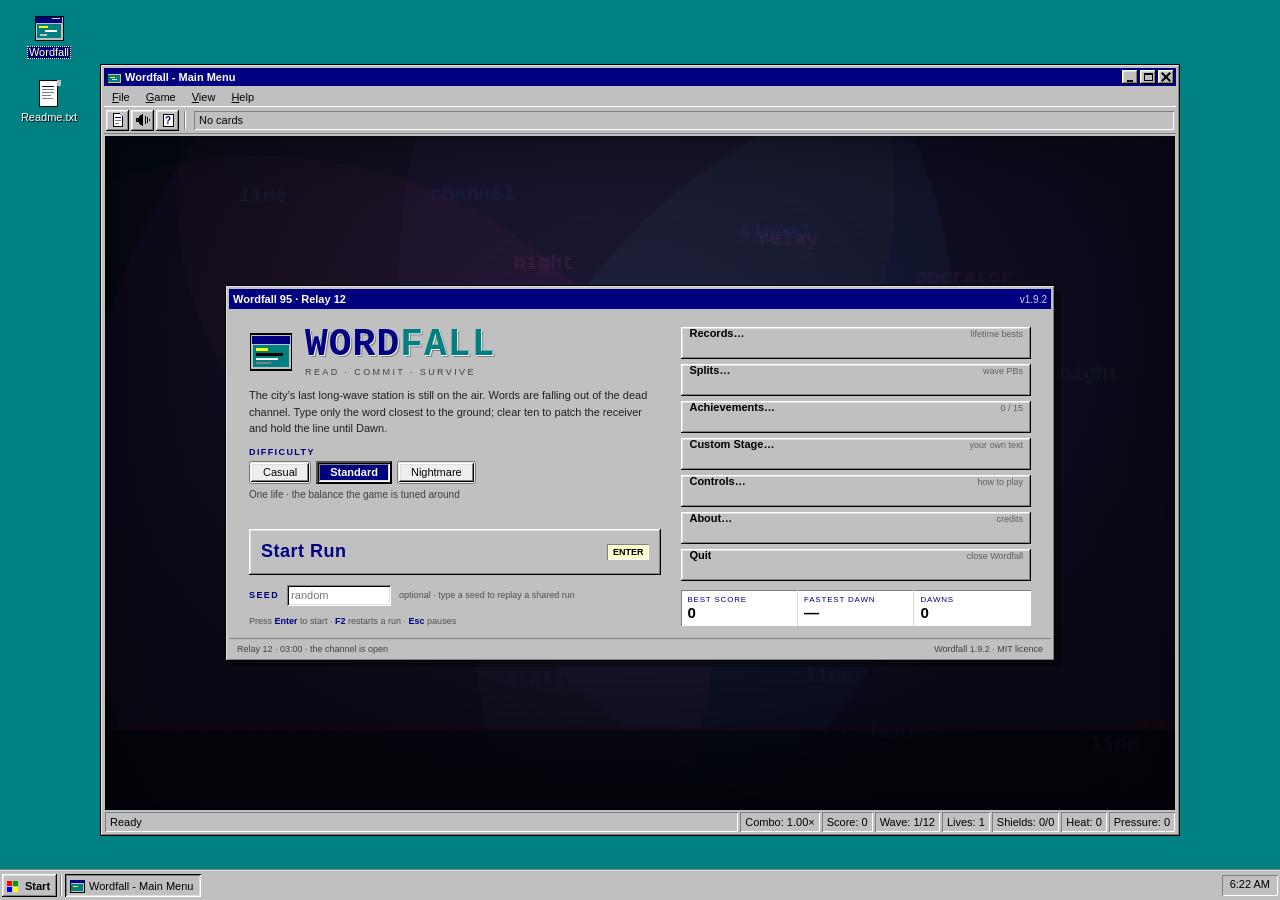
==== commit af8a15dd: "v1.9.2: Android updater and phone cutoff fixes Help > Check for Updates now works in the Android app" ====
--- a/index.html
+++ b/index.html
@@ -169,7 +169,7 @@
           <div class="main-panel">
             <div class="main-titlebar">
               <span>Wordfall 95 · Relay 12</span>
-              <span class="main-version" id="mainVersion">v1.9.1</span>
+              <span class="main-version" id="mainVersion">v1.9.2</span>
             </div>
             <div class="main-body">
               <div class="main-hero">
@@ -235,7 +235,7 @@
             </div>
             <div class="main-footer">
               <span id="mainHint">Relay 12 &middot; 03:00 &middot; the channel is open</span>
-              <span id="mainFooterRight">Wordfall 1.9.1 &middot; MIT licence</span>
+              <span id="mainFooterRight">Wordfall 1.9.2 &middot; MIT licence</span>
             </div>
           </div>
         </div>
@@ -453,13 +453,13 @@
               </svg>
               <div>
                 <div class="about-head">Wordfall for Windows</div>
-                <div class="about-ver">Version 1.9.1 · custom stages edition</div>
+                <div class="about-ver">Version 1.9.2 · custom stages edition</div>
                 <p>Read. Commit. Survive.</p>
                 <p class="fine-print">Relay 12 is a night shift you cannot leave. The broadcast is coming apart one word at a time, and the picture is going with it. Patch the receiver, keep the signal alive, and hold the line until Dawn.</p>
                 <p class="fine-print">Boons are clean patches. Gambits overclock the transmitter. Hexes are corrupted packets that slipped through.</p>
                 <p class="fine-print">A one-screen typing game with a draft-only roguelite layer.<br>
                 Keyboard required. No installer, no telemetry, no map, no branches.<br>
-                The desktop build checks GitHub for updates; no account and nothing else is sent.</p>
+                The desktop and Android builds check GitHub for updates; no account and nothing else is sent.</p>
                 <p class="fine-print">Best score on this machine: <span id="aboutBest">0</span></p>
               </div>
             </div>
--- a/style.css
+++ b/style.css
@@ -1232,6 +1232,37 @@
   margin: 3px 2px;
 }
 
+/* Phone dialogs: button rows wrap instead of overflowing the dialog, long lines
+   wrap instead of being ellipsised, and touch targets are finger-sized. */
+@media (max-width: 720px) {
+  .dialog-buttons { flex-wrap: wrap; padding: 6px 8px 10px; }
+  .dialog-buttons .btn { flex: 1 1 auto; min-width: 64px; height: 32px; }
+  .pause-seed { white-space: normal; }
+  .strip-sub { letter-spacing: 0; white-space: normal; line-height: 1.2; }
+  .strip-cell + .strip-cell { padding-left: 8px; }
+  .draft-card { padding-bottom: 22px; }
+  .draft-card .draft-desc { overflow-wrap: anywhere; }
+}
+
+/* A dialog taller than the screen scrolls, with its buttons pinned in view. */
+@media (max-width: 720px), (max-height: 520px) {
+  .dialog-buttons { position: sticky; bottom: 0; background: var(--face); }
+}
+
+/* Landscape phone (about 360px tall): drop the toolbar and taskbar, and trim the
+   main screen and draft so Start Run, every menu item and the Skip button show. */
+@media (max-height: 520px) {
+  .toolbar, .taskbar { display: none; }
+  .app { height: 100vh; height: 100dvh; }
+  .main-body { gap: 10px; padding: 8px 12px 4px; }
+  .main-hero { gap: 6px; }
+  .main-wordmark { font-size: 26px; }
+  .main-mode-note, .main-hint, .main-seed-note, .main-stats, .main-tagline { display: none; }
+  .main-icon { width: 34px; height: 34px; }
+  .draft-log, .draft-note, .draft-held { display: none; }
+  .draft-card { min-height: 0; padding: 6px 8px 20px; }
+}
+
 /* Phone status bar: the five readouts that matter share the width evenly. */
 @media (max-width: 720px) {
   #statusMain, #statusHeat, #statusPressure { display: none; }
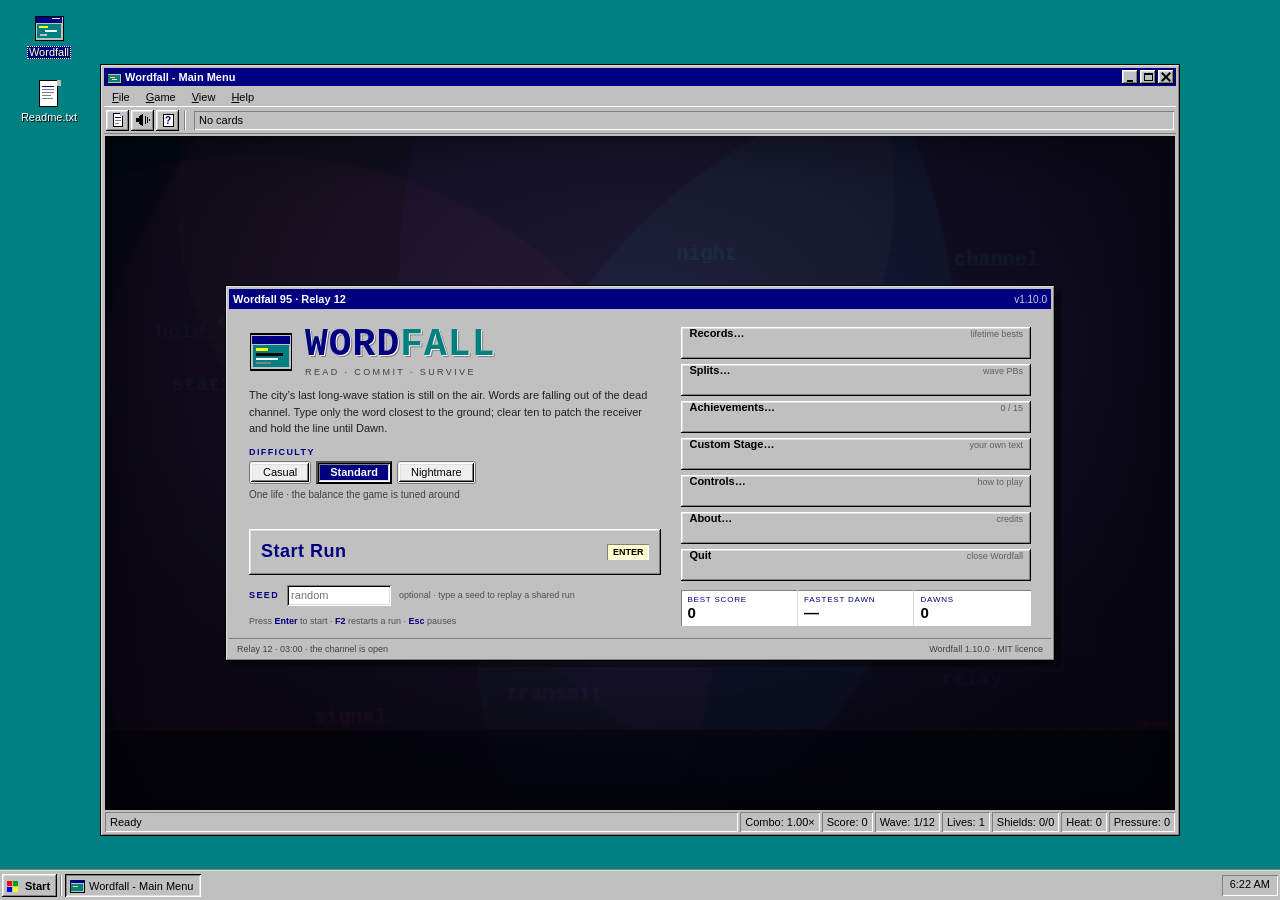
==== commit 08ce7c79: "v1.10.0: full-alphabet word pool and endless scaling Bump the version to 1.10.0 in the web, Windows " ====
--- a/index.html
+++ b/index.html
@@ -169,7 +169,7 @@
           <div class="main-panel">
             <div class="main-titlebar">
               <span>Wordfall 95 · Relay 12</span>
-              <span class="main-version" id="mainVersion">v1.9.2</span>
+              <span class="main-version" id="mainVersion">v1.10.0</span>
             </div>
             <div class="main-body">
               <div class="main-hero">
@@ -235,7 +235,7 @@
             </div>
             <div class="main-footer">
               <span id="mainHint">Relay 12 &middot; 03:00 &middot; the channel is open</span>
-              <span id="mainFooterRight">Wordfall 1.9.2 &middot; MIT licence</span>
+              <span id="mainFooterRight">Wordfall 1.10.0 &middot; MIT licence</span>
             </div>
           </div>
         </div>
@@ -453,7 +453,7 @@
               </svg>
               <div>
                 <div class="about-head">Wordfall for Windows</div>
-                <div class="about-ver">Version 1.9.2 · custom stages edition</div>
+                <div class="about-ver">Version 1.10.0 · custom stages edition</div>
                 <p>Read. Commit. Survive.</p>
                 <p class="fine-print">Relay 12 is a night shift you cannot leave. The broadcast is coming apart one word at a time, and the picture is going with it. Patch the receiver, keep the signal alive, and hold the line until Dawn.</p>
                 <p class="fine-print">Boons are clean patches. Gambits overclock the transmitter. Hexes are corrupted packets that slipped through.</p>
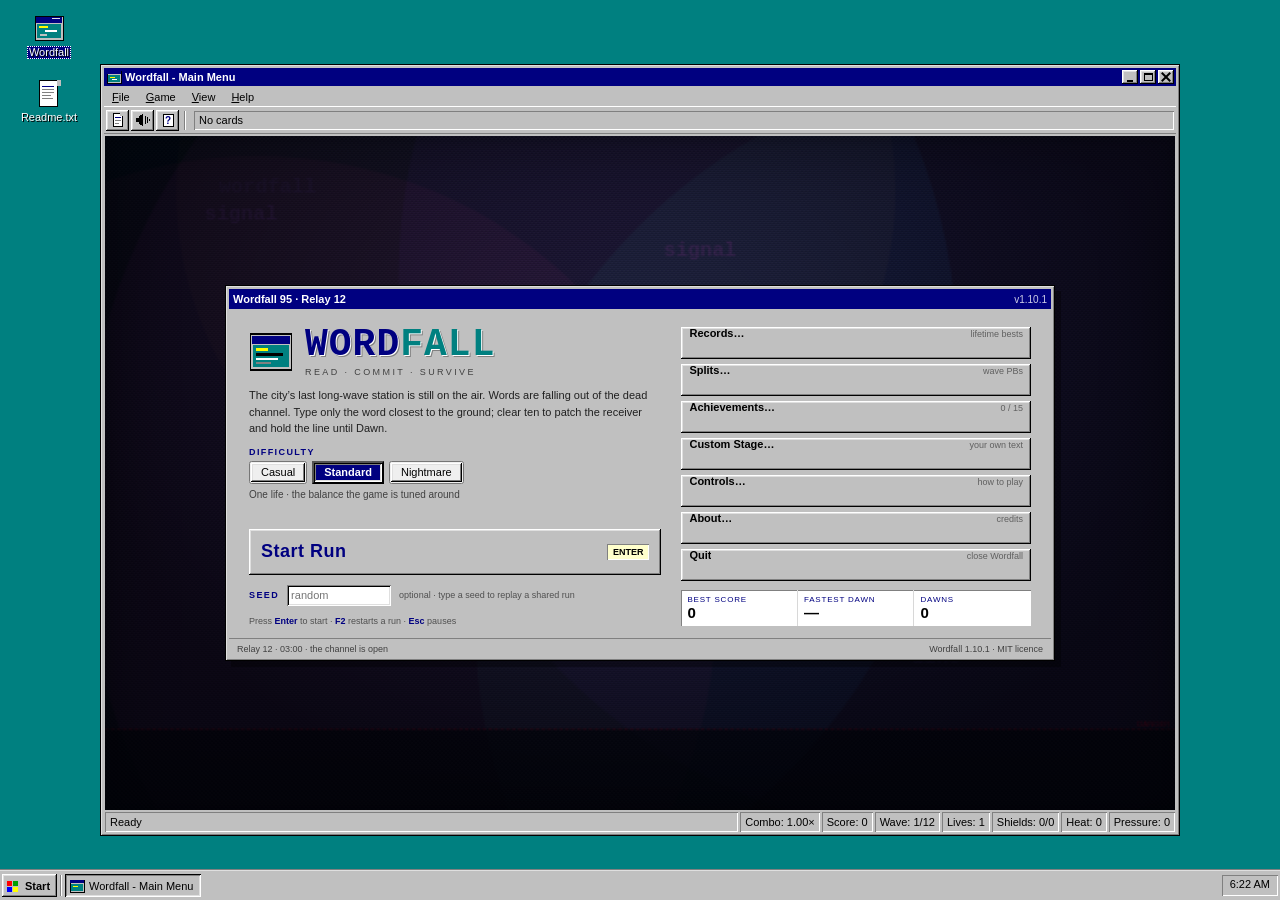
==== commit 4d7d4267: "v1.10.1: Custom Stage fits on a phone The Falling words layout button no longer wraps its label past" ====
--- a/index.html
+++ b/index.html
@@ -169,7 +169,7 @@
           <div class="main-panel">
             <div class="main-titlebar">
               <span>Wordfall 95 · Relay 12</span>
-              <span class="main-version" id="mainVersion">v1.10.0</span>
+              <span class="main-version" id="mainVersion">v1.10.1</span>
             </div>
             <div class="main-body">
               <div class="main-hero">
@@ -235,7 +235,7 @@
             </div>
             <div class="main-footer">
               <span id="mainHint">Relay 12 &middot; 03:00 &middot; the channel is open</span>
-              <span id="mainFooterRight">Wordfall 1.10.0 &middot; MIT licence</span>
+              <span id="mainFooterRight">Wordfall 1.10.1 &middot; MIT licence</span>
             </div>
           </div>
         </div>
@@ -453,7 +453,7 @@
               </svg>
               <div>
                 <div class="about-head">Wordfall for Windows</div>
-                <div class="about-ver">Version 1.10.0 · custom stages edition</div>
+                <div class="about-ver">Version 1.10.1 · custom stages edition</div>
                 <p>Read. Commit. Survive.</p>
                 <p class="fine-print">Relay 12 is a night shift you cannot leave. The broadcast is coming apart one word at a time, and the picture is going with it. Patch the receiver, keep the signal alive, and hold the line until Dawn.</p>
                 <p class="fine-print">Boons are clean patches. Gambits overclock the transmitter. Hexes are corrupted packets that slipped through.</p>
--- a/style.css
+++ b/style.css
@@ -511,9 +511,9 @@
   margin-bottom: 4px;
 }
 
-.mode-row { display: flex; gap: 5px; }
-
-.mode-row .mode-btn { height: 23px; padding: 0 12px; font-size: 11px; }
+.mode-row { display: flex; flex-wrap: wrap; gap: 5px; }
+
+.mode-row .mode-btn { height: 23px; padding: 0 10px; font-size: 11px; }
 
 .main-mode-note { margin: 5px 0 0; font-size: 10px; color: #404040; min-height: 28px; }
 
@@ -1649,6 +1649,7 @@
   height: 20px;
   padding: 0 7px;
   font-size: 10px;
+  white-space: nowrap;
   box-shadow:
     inset -1px -1px var(--dark),
     inset 1px 1px var(--white),
@@ -1955,8 +1956,9 @@
 /* Checks sit on the same baseline as the LAYOUT buttons beside them. */
 .custom-checks {
   flex-direction: row;
+  flex-wrap: wrap;
   align-items: center;
-  gap: 14px;
+  gap: 6px 14px;
   padding-top: 15px;
 }
 
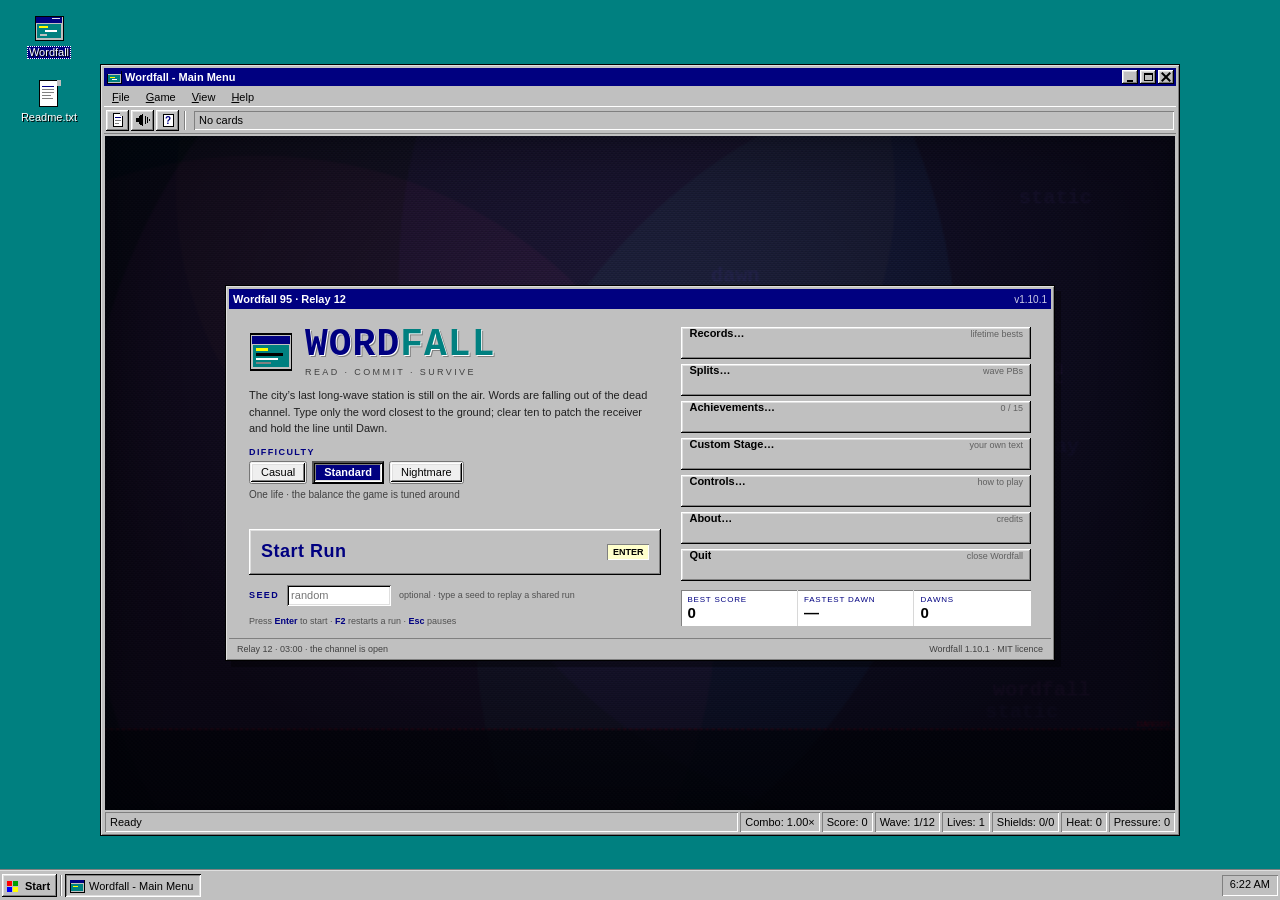
==== commit 0efbbda6: "Add downloadable deck packs and Mandarin study page Custom Stage gets a Get packs button that fetche" ====
--- a/index.html
+++ b/index.html
@@ -382,7 +382,10 @@
               </div>
               <div class="custom-text-head">
                 <label class="main-label" for="customText">YOUR TEXT</label>
-                <button type="button" tabindex="-1" class="btn custom-clean" id="customCleanBtn" title="Strip links, URLs, citation markers like [b] or [1], and wiki clutter">Clean text</button>
+                <span class="custom-head-btns">
+                  <button type="button" tabindex="-1" class="btn custom-clean" id="customPacksBtn" title="Download ready-made decks (needs internet); they save as normal stages">Get packs</button>
+                  <button type="button" tabindex="-1" class="btn custom-clean" id="customCleanBtn" title="Strip links, URLs, citation markers like [b] or [1], and wiki clutter">Clean text</button>
+                </span>
               </div>
               <textarea class="custom-text" id="customText" spellcheck="false" placeholder="Paste or type anything: a poem, lyrics, vocabulary, a speech&hellip;"></textarea>
               <div class="custom-options">
@@ -403,6 +406,7 @@
                 </div>
               </div>
               <div class="custom-meta" id="customMeta">Paste some text to begin.</div>
+              <div class="custom-saved" id="customPacks" aria-label="Downloadable packs" hidden></div>
               <div class="custom-saved" id="customSaved" aria-label="Saved stages"></div>
               <p class="fine-print" id="customHint">Practice stage: no deck, no lives, no Pressure. Start it and the strip shows your time and progress.</p>
             </div>
--- a/style.css
+++ b/style.css
@@ -1912,6 +1912,8 @@
   font-size: 10px;
 }
 
+.custom-head-btns { display: inline-flex; gap: 4px; }
+
 .custom-text {
   display: block;
   width: 100%;
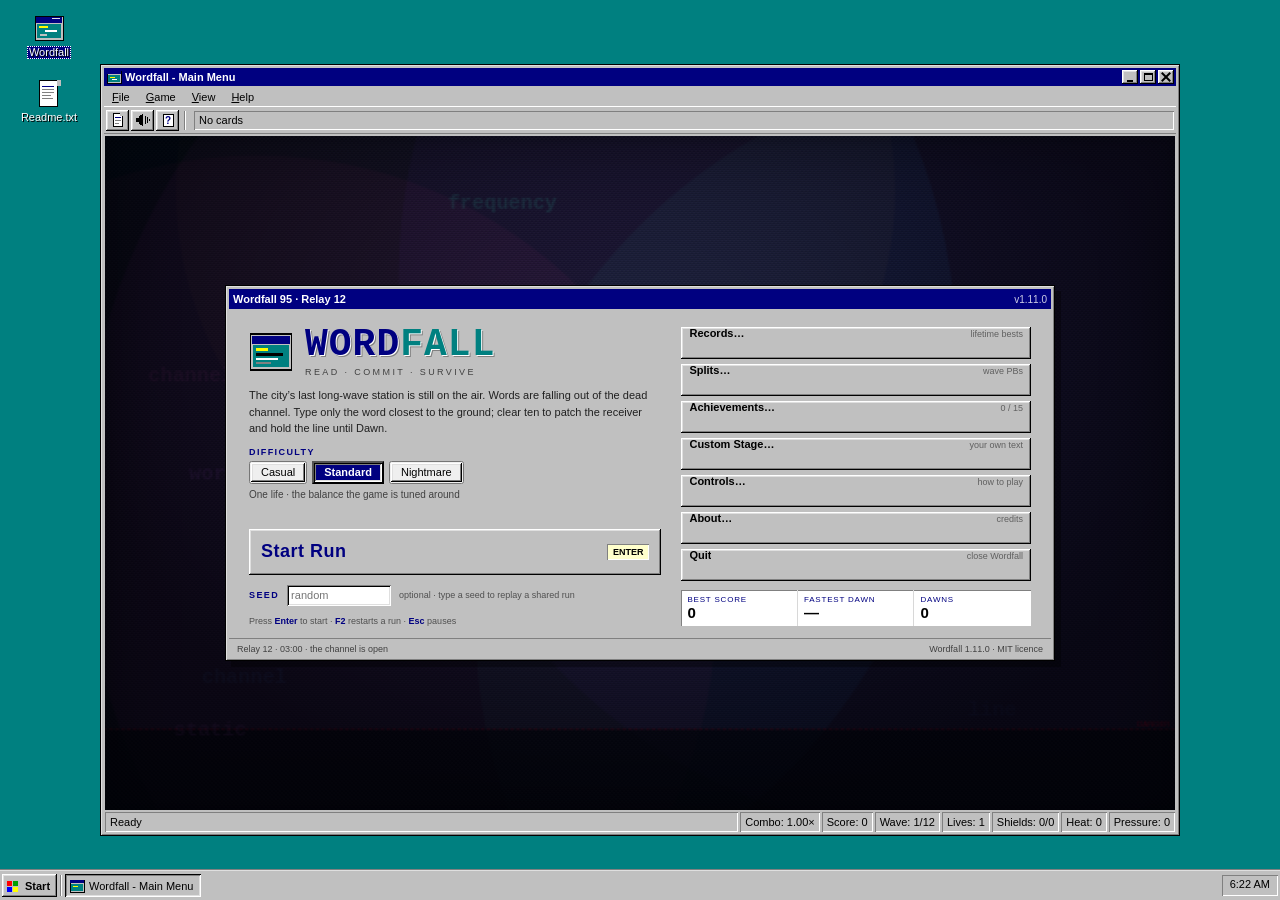
==== commit afb0088e: "v1.11.0: downloadable deck packs Version bump for the Get packs release. The Windows exe embeds the " ====
--- a/index.html
+++ b/index.html
@@ -169,7 +169,7 @@
           <div class="main-panel">
             <div class="main-titlebar">
               <span>Wordfall 95 · Relay 12</span>
-              <span class="main-version" id="mainVersion">v1.10.1</span>
+              <span class="main-version" id="mainVersion">v1.11.0</span>
             </div>
             <div class="main-body">
               <div class="main-hero">
@@ -235,7 +235,7 @@
             </div>
             <div class="main-footer">
               <span id="mainHint">Relay 12 &middot; 03:00 &middot; the channel is open</span>
-              <span id="mainFooterRight">Wordfall 1.10.1 &middot; MIT licence</span>
+              <span id="mainFooterRight">Wordfall 1.11.0 &middot; MIT licence</span>
             </div>
           </div>
         </div>
@@ -457,7 +457,7 @@
               </svg>
               <div>
                 <div class="about-head">Wordfall for Windows</div>
-                <div class="about-ver">Version 1.10.1 · custom stages edition</div>
+                <div class="about-ver">Version 1.11.0 · custom stages edition</div>
                 <p>Read. Commit. Survive.</p>
                 <p class="fine-print">Relay 12 is a night shift you cannot leave. The broadcast is coming apart one word at a time, and the picture is going with it. Patch the receiver, keep the signal alive, and hold the line until Dawn.</p>
                 <p class="fine-print">Boons are clean patches. Gambits overclock the transmitter. Hexes are corrupted packets that slipped through.</p>
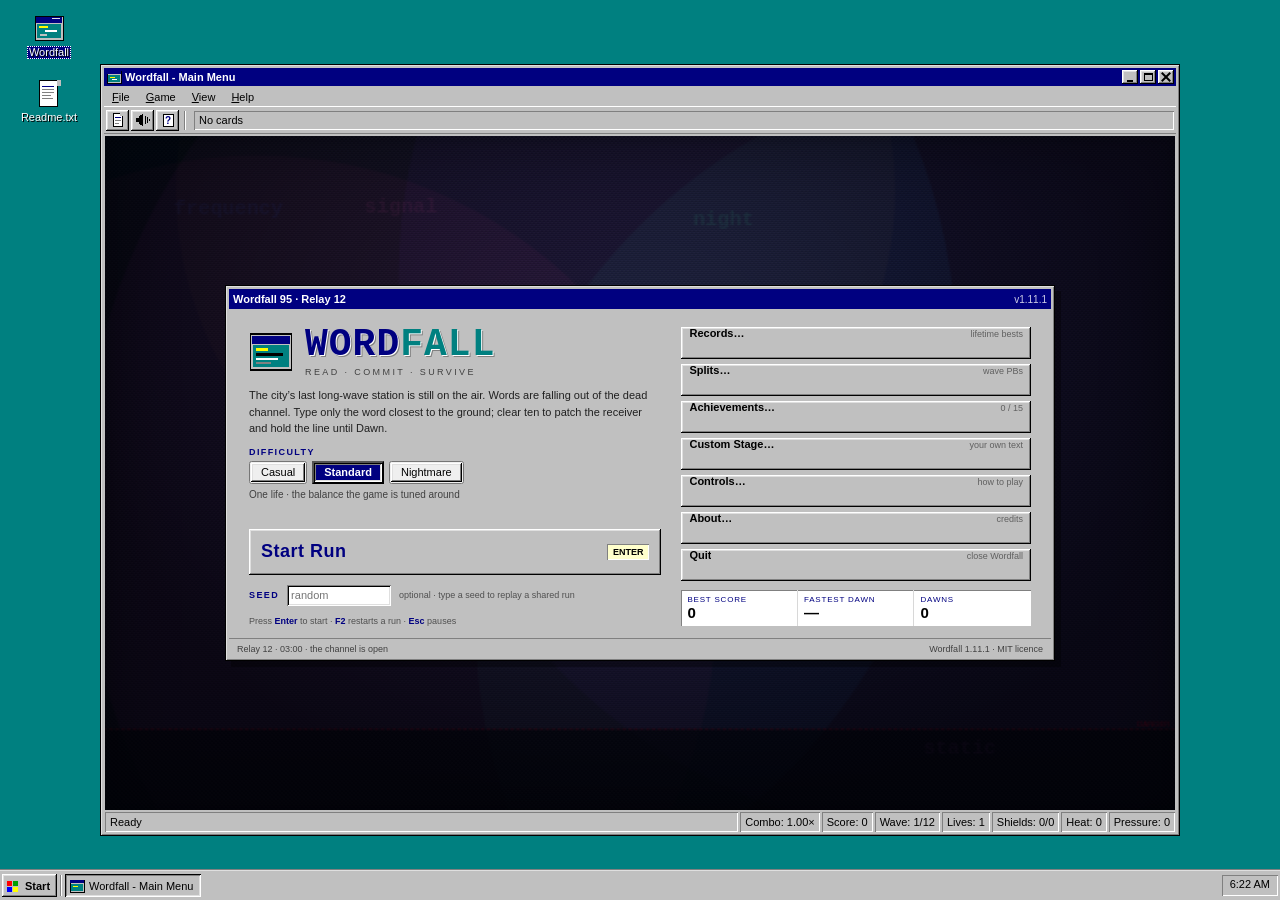
==== commit 9569e803: "v1.11.1: Cards work by touch, long stage names no longer cut off Tap to flip a card and tap Again/Go" ====
--- a/index.html
+++ b/index.html
@@ -169,7 +169,7 @@
           <div class="main-panel">
             <div class="main-titlebar">
               <span>Wordfall 95 · Relay 12</span>
-              <span class="main-version" id="mainVersion">v1.11.0</span>
+              <span class="main-version" id="mainVersion">v1.11.1</span>
             </div>
             <div class="main-body">
               <div class="main-hero">
@@ -235,7 +235,7 @@
             </div>
             <div class="main-footer">
               <span id="mainHint">Relay 12 &middot; 03:00 &middot; the channel is open</span>
-              <span id="mainFooterRight">Wordfall 1.11.0 &middot; MIT licence</span>
+              <span id="mainFooterRight">Wordfall 1.11.1 &middot; MIT licence</span>
             </div>
           </div>
         </div>
@@ -457,7 +457,7 @@
               </svg>
               <div>
                 <div class="about-head">Wordfall for Windows</div>
-                <div class="about-ver">Version 1.11.0 · custom stages edition</div>
+                <div class="about-ver">Version 1.11.1 · custom stages edition</div>
                 <p>Read. Commit. Survive.</p>
                 <p class="fine-print">Relay 12 is a night shift you cannot leave. The broadcast is coming apart one word at a time, and the picture is going with it. Patch the receiver, keep the signal alive, and hold the line until Dawn.</p>
                 <p class="fine-print">Boons are clean patches. Gambits overclock the transmitter. Hexes are corrupted packets that slipped through.</p>
--- a/style.css
+++ b/style.css
@@ -389,6 +389,22 @@
   overflow: hidden;
   text-overflow: ellipsis;
   max-width: 100%;
+}
+
+/* A practice stage's name: smaller, wrapped on up to 3 lines instead of cut off. */
+.strip-value.strip-name {
+  font-size: 14px;
+  line-height: 1.15;
+  white-space: normal;
+  overflow-wrap: anywhere;
+  display: -webkit-box;
+  -webkit-box-orient: vertical;
+  -webkit-line-clamp: 3;
+  line-clamp: 3;
+}
+
+@media (max-width: 720px) {
+  .strip-value.strip-name { font-size: 11px; }
 }
 
 .strip-gold { color: #ffd75e; text-shadow: 0 0 8px rgba(255, 200, 60, 0.35); }
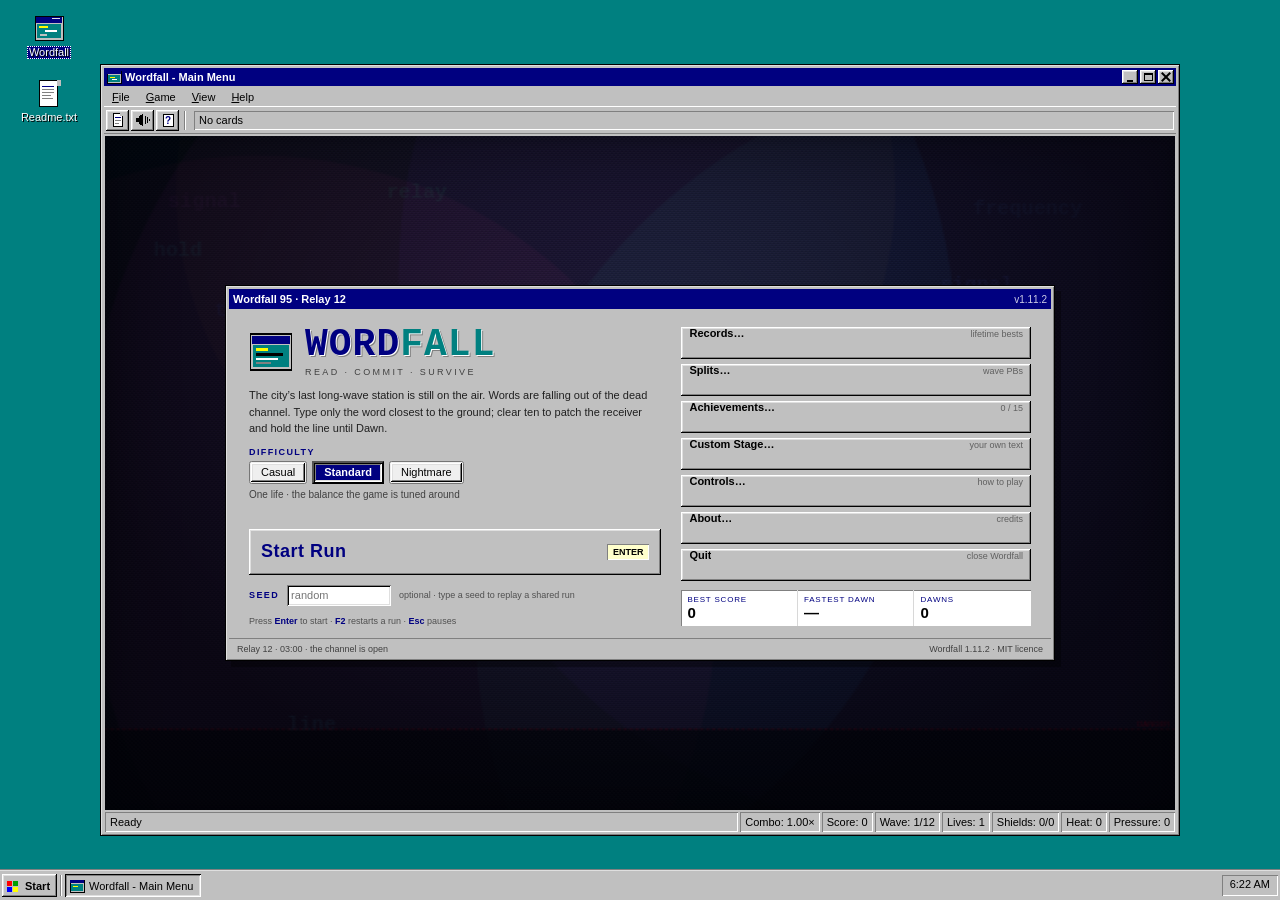
==== commit 14352ba2: "v1.11.2: menus open without a hitch Build the audio context and lay out the dialogs while idle so th" ====
--- a/index.html
+++ b/index.html
@@ -169,7 +169,7 @@
           <div class="main-panel">
             <div class="main-titlebar">
               <span>Wordfall 95 · Relay 12</span>
-              <span class="main-version" id="mainVersion">v1.11.1</span>
+              <span class="main-version" id="mainVersion">v1.11.2</span>
             </div>
             <div class="main-body">
               <div class="main-hero">
@@ -235,7 +235,7 @@
             </div>
             <div class="main-footer">
               <span id="mainHint">Relay 12 &middot; 03:00 &middot; the channel is open</span>
-              <span id="mainFooterRight">Wordfall 1.11.1 &middot; MIT licence</span>
+              <span id="mainFooterRight">Wordfall 1.11.2 &middot; MIT licence</span>
             </div>
           </div>
         </div>
@@ -457,7 +457,7 @@
               </svg>
               <div>
                 <div class="about-head">Wordfall for Windows</div>
-                <div class="about-ver">Version 1.11.1 · custom stages edition</div>
+                <div class="about-ver">Version 1.11.2 · custom stages edition</div>
                 <p>Read. Commit. Survive.</p>
                 <p class="fine-print">Relay 12 is a night shift you cannot leave. The broadcast is coming apart one word at a time, and the picture is going with it. Patch the receiver, keep the signal alive, and hold the line until Dawn.</p>
                 <p class="fine-print">Boons are clean patches. Gambits overclock the transmitter. Hexes are corrupted packets that slipped through.</p>
